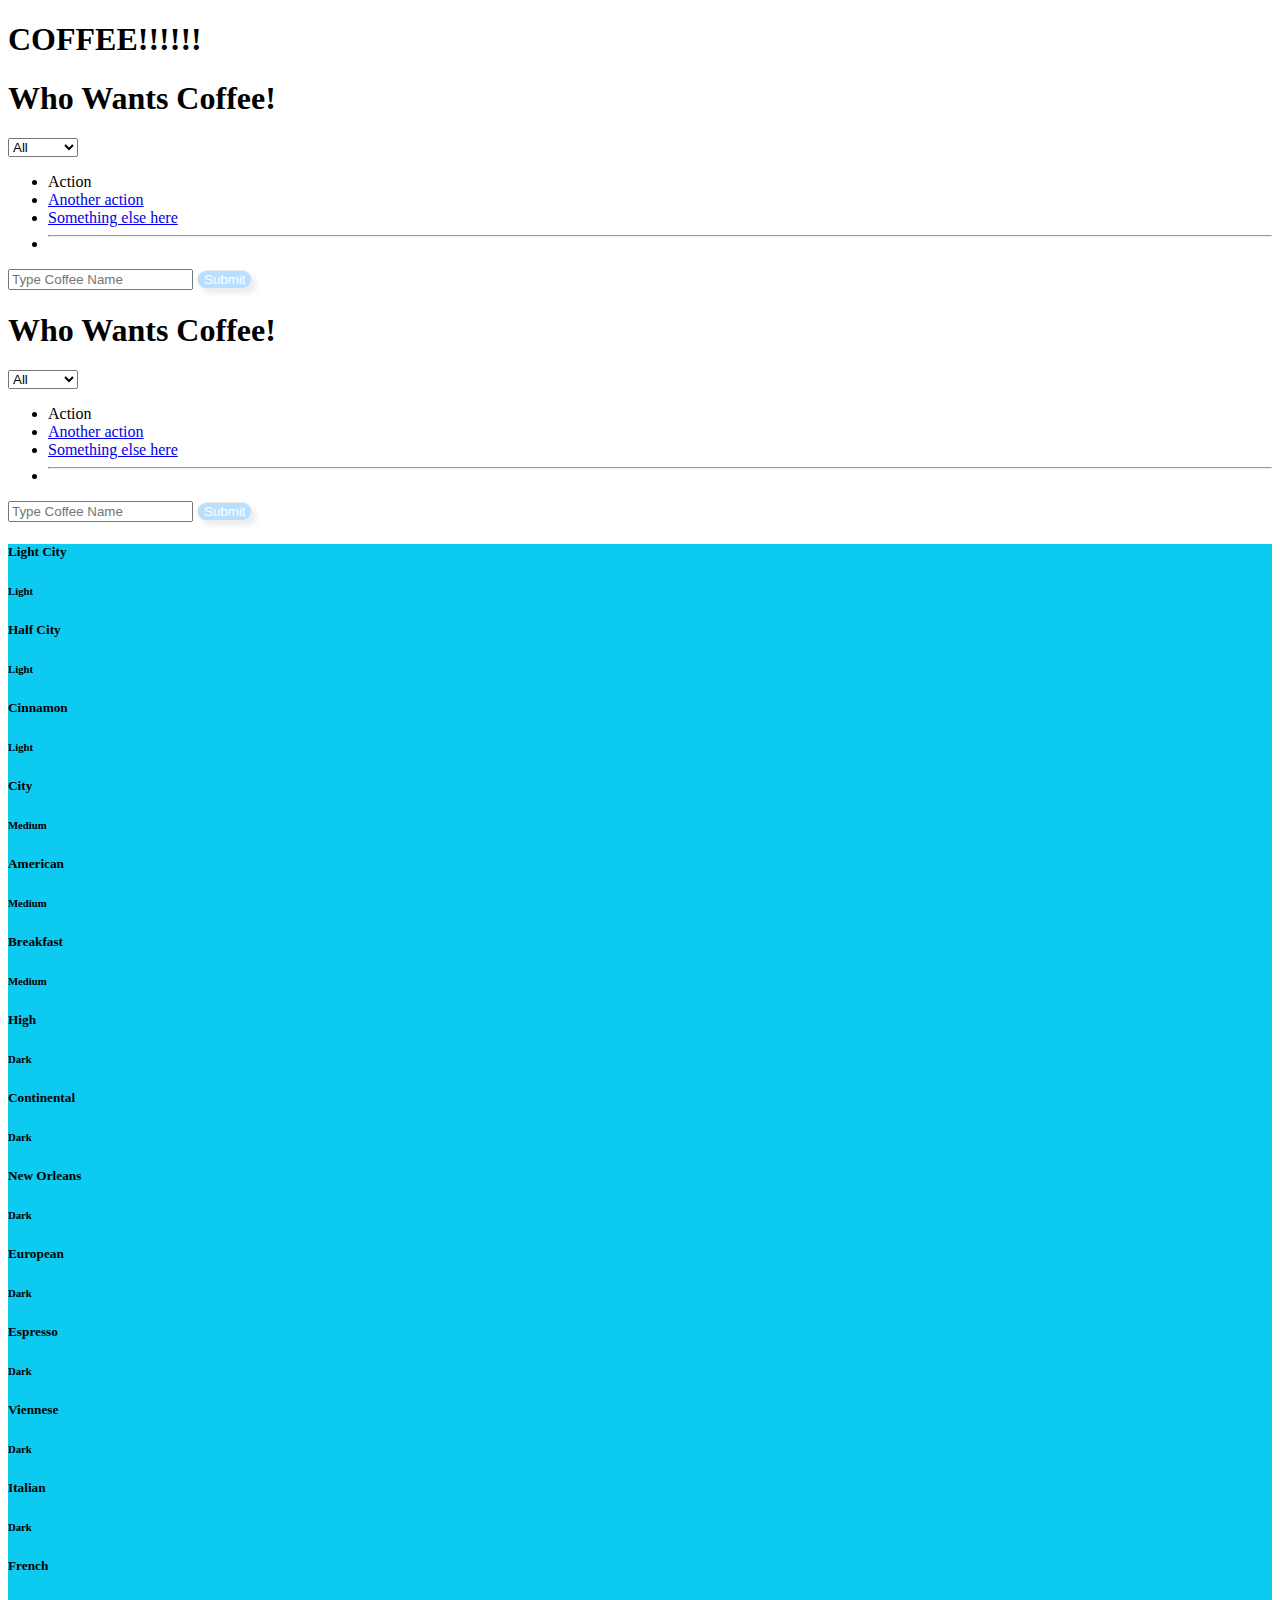
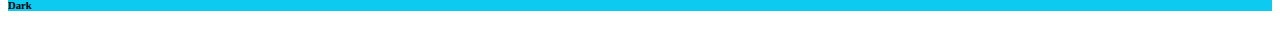
==== html/index.html @ 96f7bfce "project work done for the day" ====
<!DOCTYPE html>
<html lang="en">
    <head>
        <meta charset="UTF-8">
        <meta name="viewport"
              content="width=device-width, user-scalable=no, initial-scale=1.0, maximum-scale=1.0, minimum-scale=1.0">
        <meta http-equiv="X-UA-Compatible" content="ie=edge">
        <title>W-G-Coffee Project</title>
        <link rel="stylesheet" href="../css/style.css">
        <link href="https://cdn.jsdelivr.net/npm/bootstrap@5.3.1/dist/css/bootstrap.min.css" rel="stylesheet" integrity="sha384-4bw+/aepP/YC94hEpVNVgiZdgIC5+VKNBQNGCHeKRQN+PtmoHDEXuppvnDJzQIu9" crossorigin="anonymous">
    </head>
    <body>
        <div class="page-wrapper">
            <header class="d-flex justify-content-center p-5">
                <h1>COFFEE!!!!!!</h1>
            </header>
            <div class="container d-flex justify-content-evenly gap-5 pb-5">
                <div class="col-4 row justify-content-evenly">
                    <div>
                        <h1 class="pb-3">Who Wants Coffee!</h1>
                        <div class="input-group mb-3">
                            <select id="roast-selection">
                                <option>All</option>
                                <option>Light</option>
                                <option>Medium</option>
                                <option>Dark</option>
                            </select>
                            <ul class="dropdown-menu">
                                <li><a class="dropdown-item">Action</a></li>
                                <li><a class="dropdown-item" href="#">Another action</a></li>
                                <li><a class="dropdown-item" href="#">Something else here</a></li>
                                <li><hr class="dropdown-divider"></li>
                            </ul>
                            <input type="text" class="form-control" aria-label="Text input with segmented dropdown button" placeholder="Type Coffee Name">
                            <input class="hiu" id="submit" type="submit" />
                        </div>
                    </div>
                    <div>
                        <h1 class="pb-3">Who Wants Coffee!</h1>
                        <div class="input-group mb-3">
                            <select id="roast-selection">
                                <option>All</option>
                                <option>Light</option>
                                <option>Medium</option>
                                <option>Dark</option>
                            </select>
                            <ul class="dropdown-menu">
                                <li><a class="dropdown-item">Action</a></li>
                                <li><a class="dropdown-item" href="#">Another action</a></li>
                                <li><a class="dropdown-item" href="#">Something else here</a></li>
                                <li><hr class="dropdown-divider"></li>
                            </ul>
                            <input type="text" class="form-control" aria-label="Text input with segmented dropdown button" placeholder="Type Coffee Name">
                            <input class="hiu" id="submit" type="submit" />
                        </div>
                    </div>
                </div>
                <main id="container" class="bk-c  row justify-content-evenly col-8">
                </main>
                <script src="../js/main.js"></script>
                <script src="https://cdn.jsdelivr.net/npm/bootstrap@5.3.1/dist/js/bootstrap.bundle.min.js" integrity="sha384-HwwvtgBNo3bZJJLYd8oVXjrBZt8cqVSpeBNS5n7C8IVInixGAoxmnlMuBnhbgrkm" crossorigin="anonymous"></script>
            </div>
        </div>
    </body>
</html>
---- css/style.css ----
table {
    border-collapse: collapse;
    margin: 15px 0;
}

td, th {
    border: 1px solid black;
    padding: 5px 10px;
}

.bk-c {
    background-color: #0dcaf0;


}

.hiu{
    background: #B9DFFF;
    color: #fff;
    border: 1px solid #eee;
    border-radius: 20px;
    box-shadow: 5px 5px 5px #eee;
    text-shadow: none;
}
.hiu:hover {
    background: #016ABC;
    color: #fff;
    border: 1px solid #eee;
    border-radius: 20px;
    box-shadow: 5px 5px 5px #eee;
    text-shadow: none;
}
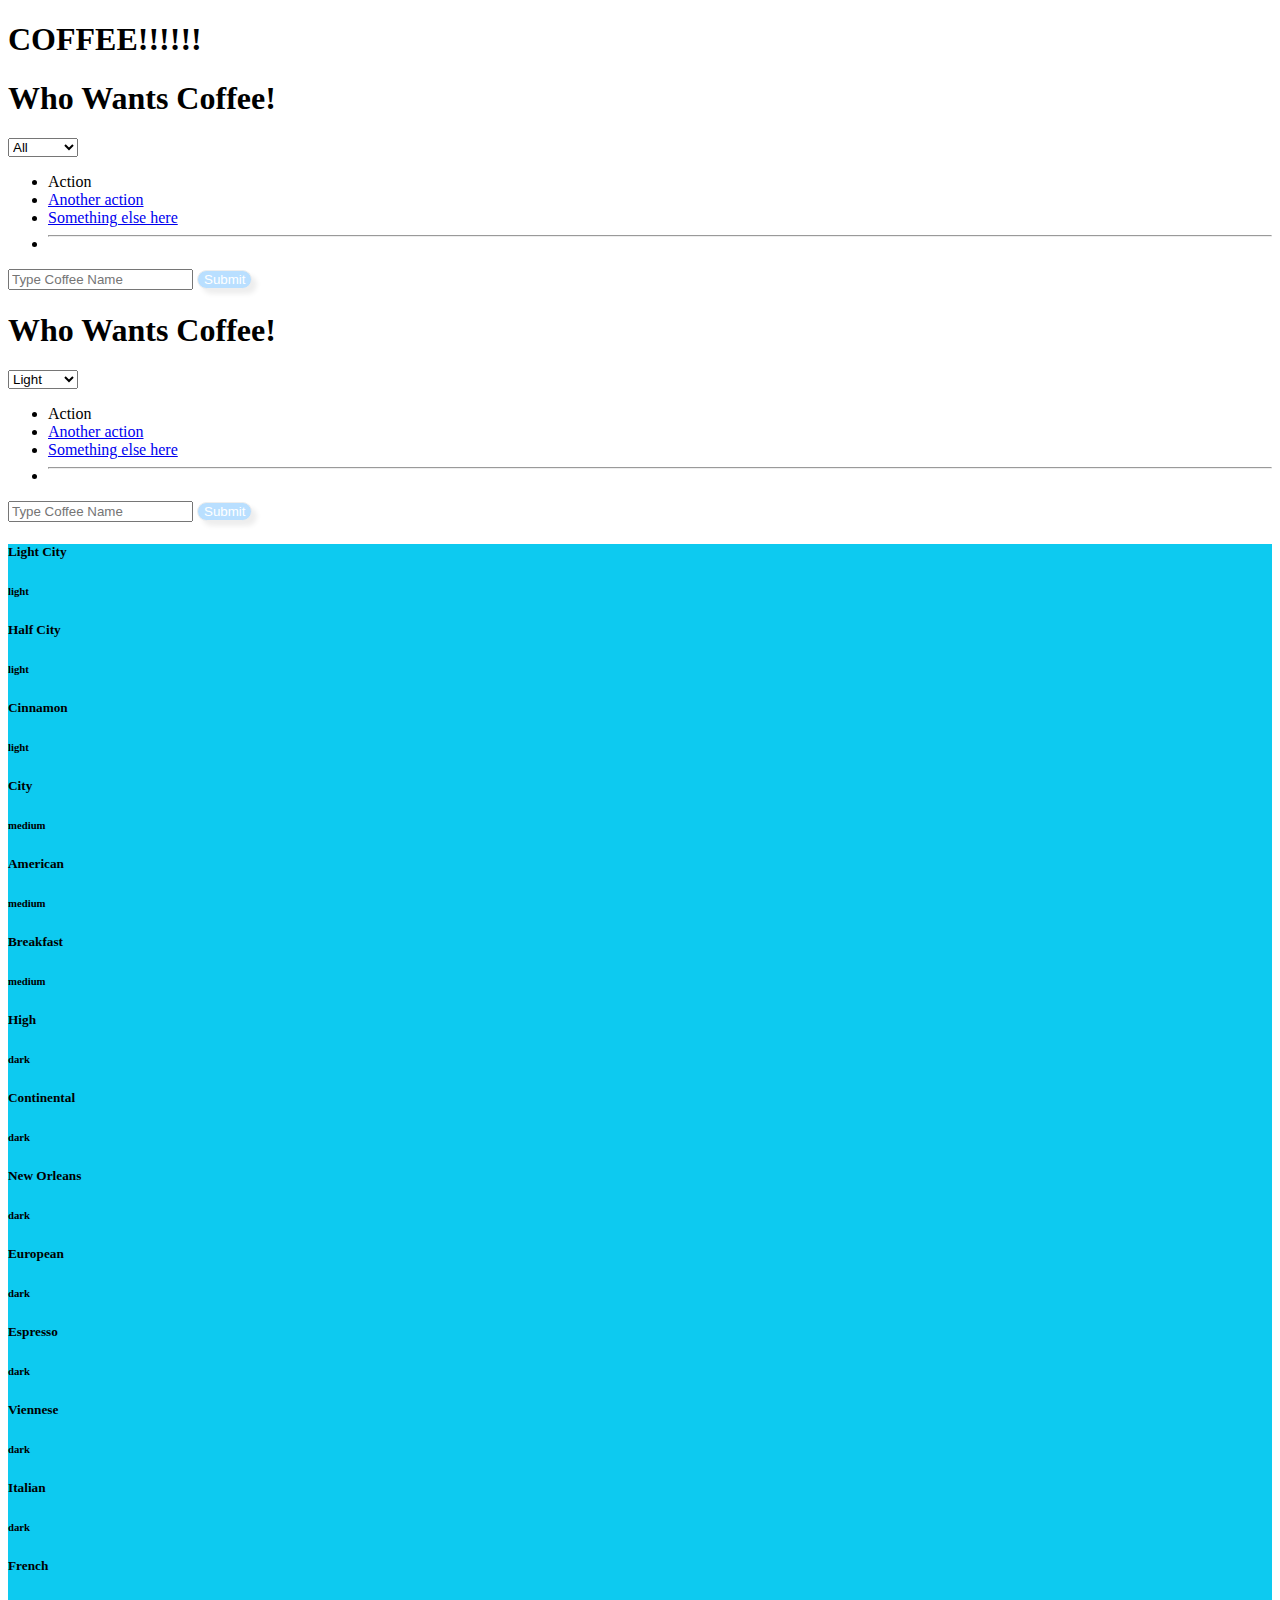
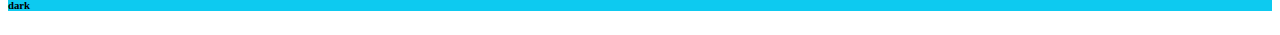
==== commit 8e850fe3: "finished the js portion -wc" ====
--- a/html/index.html
+++ b/html/index.html
@@ -31,15 +31,14 @@
                                 <li><a class="dropdown-item" href="#">Something else here</a></li>
                                 <li><hr class="dropdown-divider"></li>
                             </ul>
-                            <input type="text" class="form-control" aria-label="Text input with segmented dropdown button" placeholder="Type Coffee Name">
-                            <input class="hiu" id="submit" type="submit" />
+                            <input id="first-form" type="text" class="form-control" aria-label="Text input with segmented dropdown button" placeholder="Type Coffee Name">
+                            <input class="hiu" id="firstSubmit" type="submit" />
                         </div>
                     </div>
                     <div>
                         <h1 class="pb-3">Who Wants Coffee!</h1>
                         <div class="input-group mb-3">
-                            <select id="roast-selection">
-                                <option>All</option>
+                            <select id="add-roast">
                                 <option>Light</option>
                                 <option>Medium</option>
                                 <option>Dark</option>
@@ -50,8 +49,8 @@
                                 <li><a class="dropdown-item" href="#">Something else here</a></li>
                                 <li><hr class="dropdown-divider"></li>
                             </ul>
-                            <input type="text" class="form-control" aria-label="Text input with segmented dropdown button" placeholder="Type Coffee Name">
-                            <input class="hiu" id="submit" type="submit" />
+                            <input id="second-form" type="text" class="form-control" aria-label="Text input with segmented dropdown button" placeholder="Type Coffee Name">
+                            <input class="hiu" id="secondSubmit" type="submit" />
                         </div>
                     </div>
                 </div>
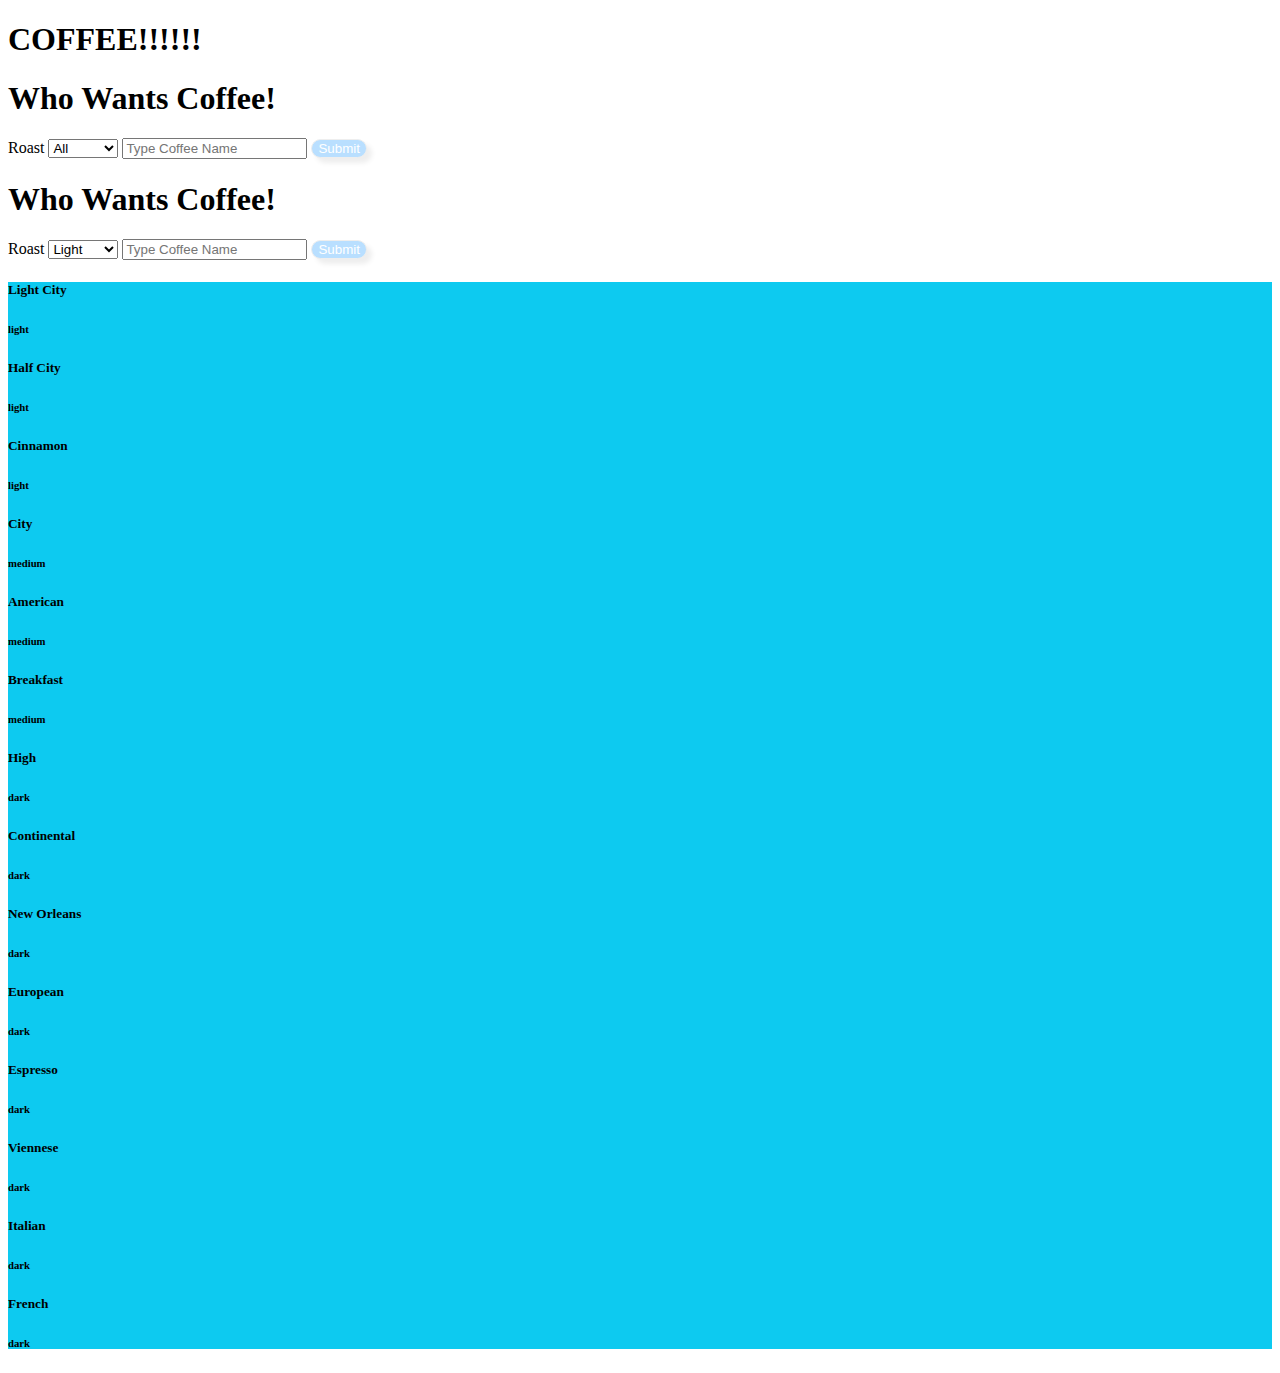
==== commit 36c7f8b6: "fixed issue with searching by roast type -wc" ====
--- a/html/index.html
+++ b/html/index.html
@@ -19,36 +19,26 @@
                     <div>
                         <h1 class="pb-3">Who Wants Coffee!</h1>
                         <div class="input-group mb-3">
-                            <select id="roast-selection">
-                                <option>All</option>
-                                <option>Light</option>
-                                <option>Medium</option>
-                                <option>Dark</option>
-                            </select>
-                            <ul class="dropdown-menu">
-                                <li><a class="dropdown-item">Action</a></li>
-                                <li><a class="dropdown-item" href="#">Another action</a></li>
-                                <li><a class="dropdown-item" href="#">Something else here</a></li>
-                                <li><hr class="dropdown-divider"></li>
-                            </ul>
+	                        <label for="roast-selection">Roast</label>
+	                            <select id="roast-selection">
+	                                <option>All</option>
+	                                <option>Light</option>
+	                                <option>Medium</option>
+	                                <option>Dark</option>
+	                            </select>
                             <input id="first-form" type="text" class="form-control" aria-label="Text input with segmented dropdown button" placeholder="Type Coffee Name">
-                            <input class="hiu" id="firstSubmit" type="submit" />
+                            <input id="firstSubmit" class="hiu" type="submit" />
                         </div>
                     </div>
                     <div>
                         <h1 class="pb-3">Who Wants Coffee!</h1>
                         <div class="input-group mb-3">
+	                        <label for="add-roast">Roast</label>
                             <select id="add-roast">
                                 <option>Light</option>
                                 <option>Medium</option>
                                 <option>Dark</option>
                             </select>
-                            <ul class="dropdown-menu">
-                                <li><a class="dropdown-item">Action</a></li>
-                                <li><a class="dropdown-item" href="#">Another action</a></li>
-                                <li><a class="dropdown-item" href="#">Something else here</a></li>
-                                <li><hr class="dropdown-divider"></li>
-                            </ul>
                             <input id="second-form" type="text" class="form-control" aria-label="Text input with segmented dropdown button" placeholder="Type Coffee Name">
                             <input class="hiu" id="secondSubmit" type="submit" />
                         </div>
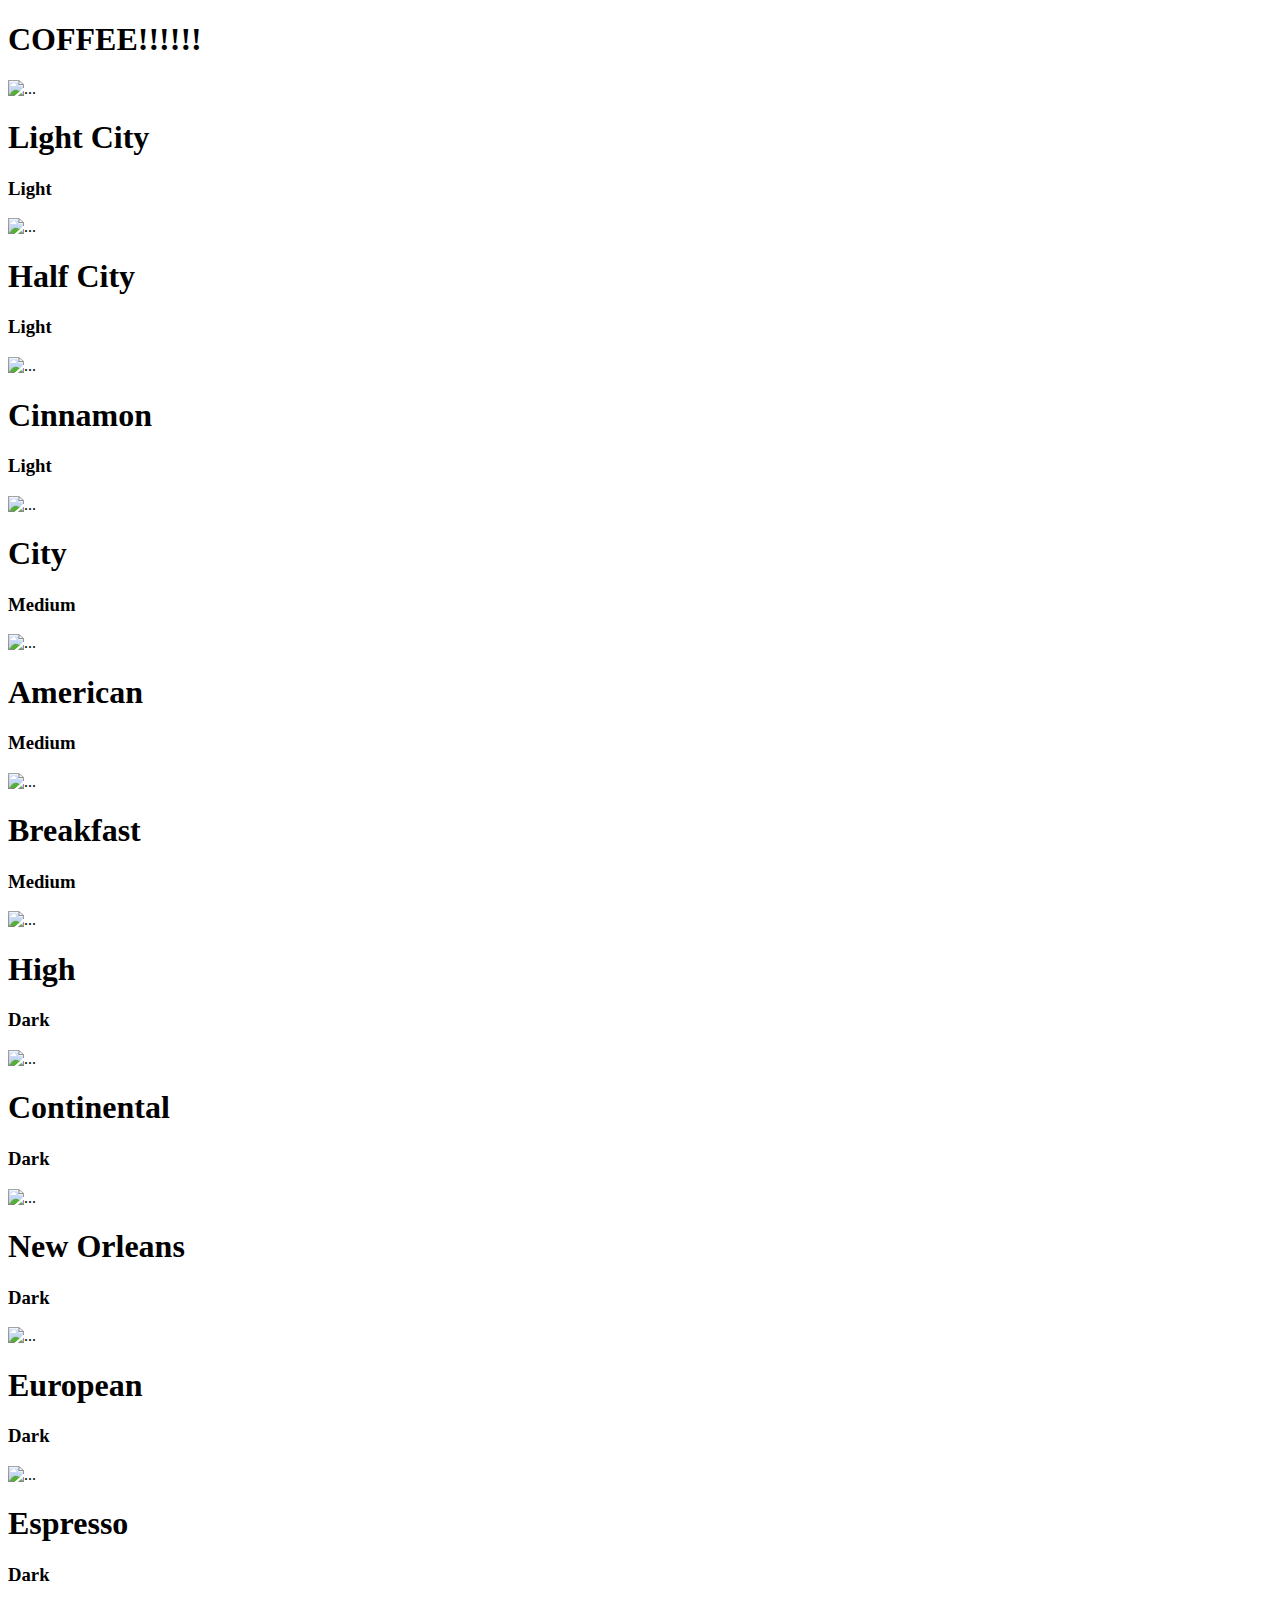
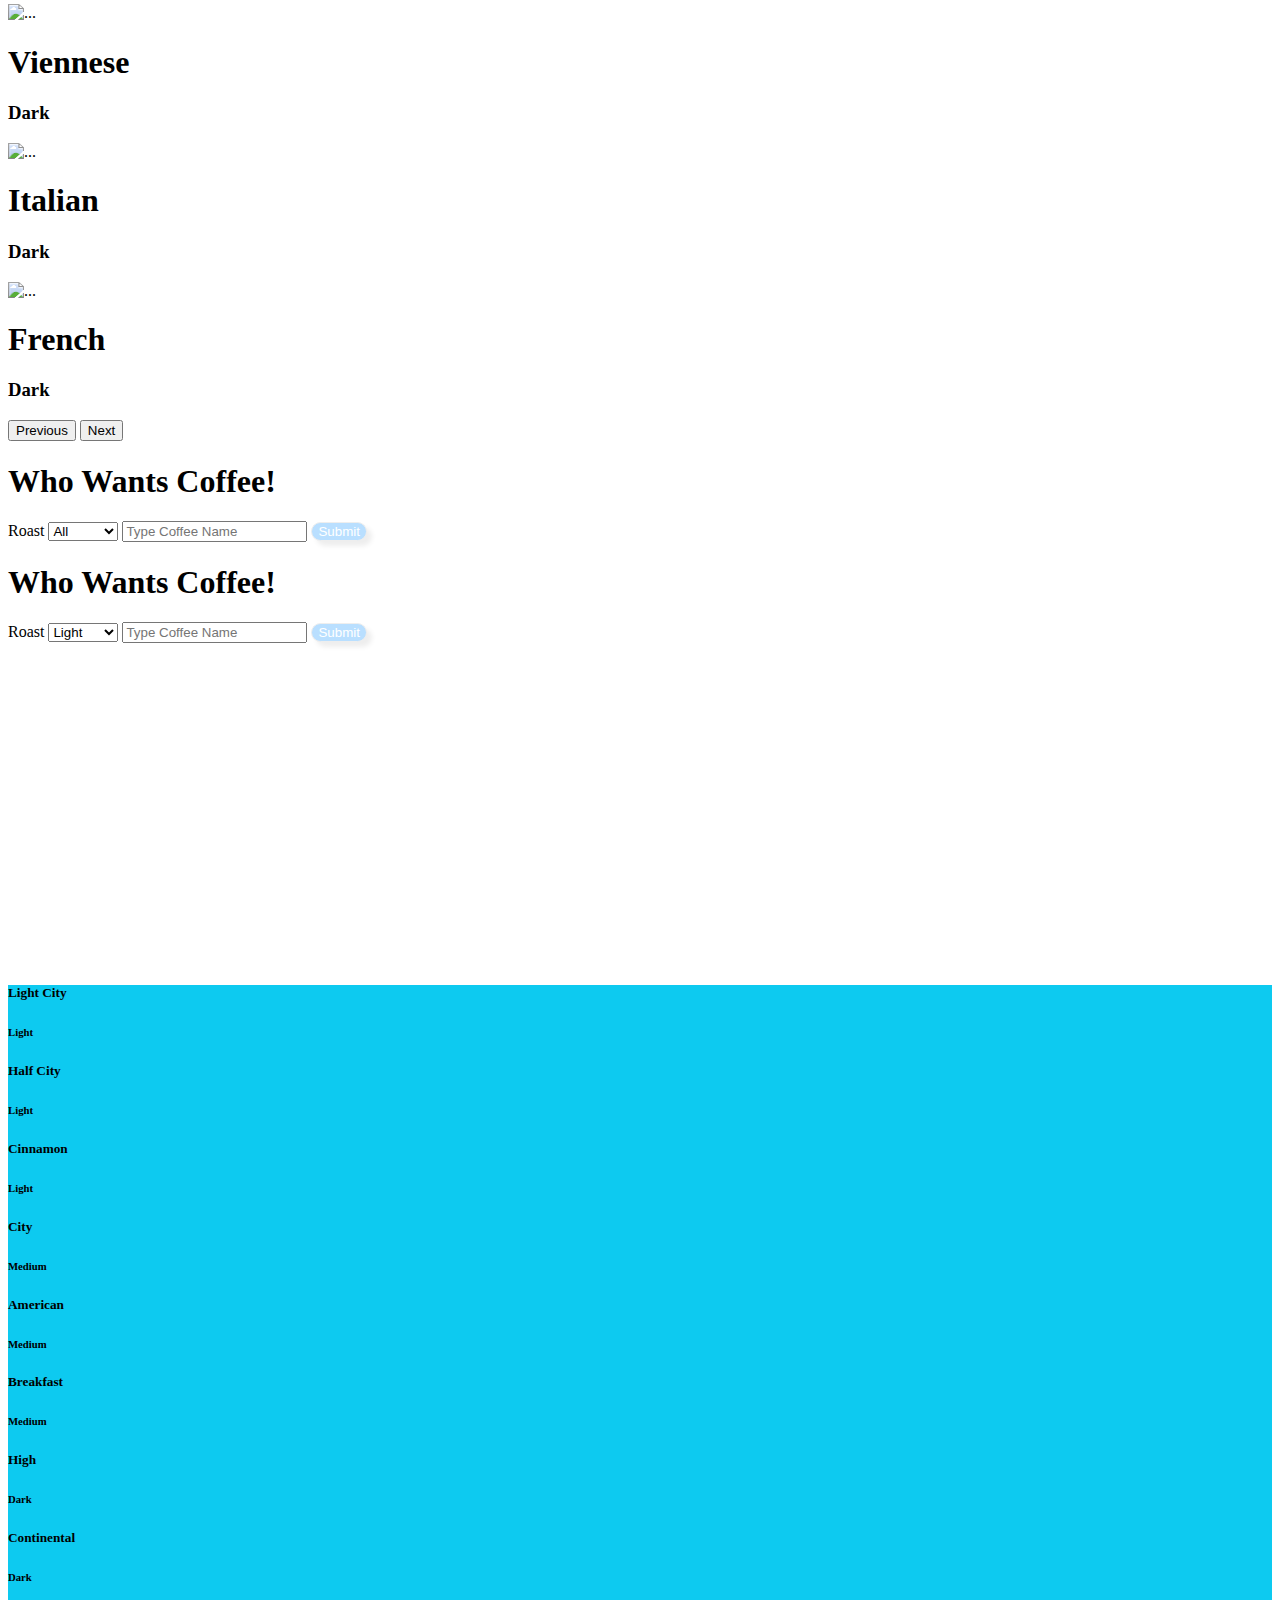
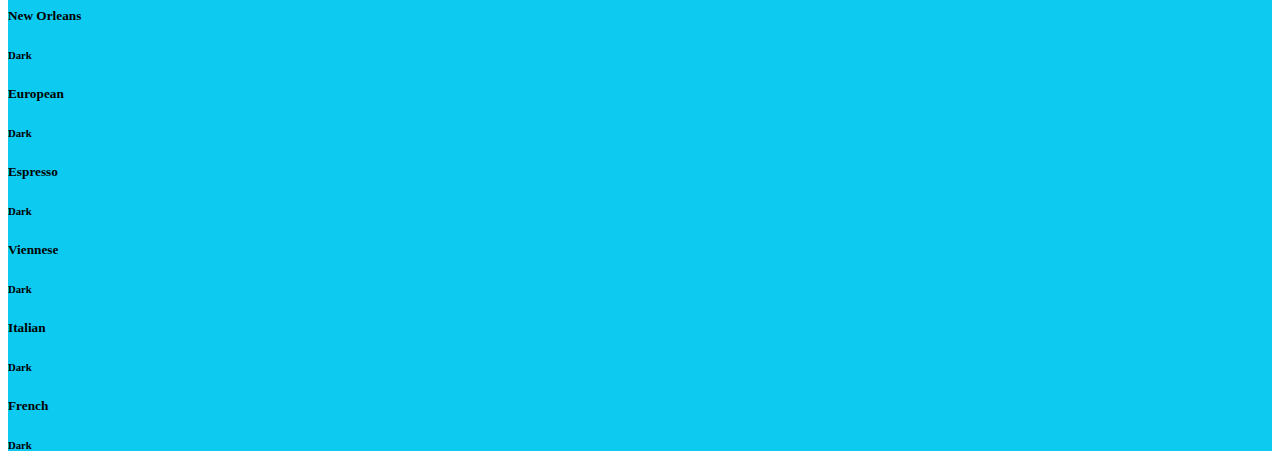
==== commit 97c3d4a6: "in work witgh cards" ====
--- a/html/index.html
+++ b/html/index.html
@@ -14,8 +14,120 @@
             <header class="d-flex justify-content-center p-5">
                 <h1>COFFEE!!!!!!</h1>
             </header>
+            <div>
+                <div id="carouselExampleAutoplaying" class="carousel slide pb-5 " data-bs-ride="carousel">
+                    <div class="carousel-inner">
+                        <div class="carousel-item active">
+                            <img src="https://placehold.co/200x100" class="d-block w-100" alt="..." >
+                            <div class="carousel-caption d-none d-md-block">
+                                <h1>Light City</h1>
+                                <h3>Light</h3>
+                            </div>
+                        </div>
+                        <div class="carousel-item ">
+                            <img src="https://placehold.co/200x100" class="d-block w-100" alt="...">
+                            <div class="carousel-caption d-none d-md-block">
+                                <h1>Half City</h1>
+                                <h3>Light</h3>
+                            </div>
+                        </div>
+                        <div class="carousel-item ">
+                            <img src="https://placehold.co/200x100" class="d-block w-100" alt="...">
+                            <div class="carousel-caption d-none d-md-block">
+                                <h1>Cinnamon</h1>
+                                <h3>Light</h3>
+                            </div>
+                        </div>
+                        <div class="carousel-item ">
+                            <img src="https://placehold.co/200x100" class="d-block w-100" alt="..." >
+                            <div class="carousel-caption d-none d-md-block">
+                                <h1>City</h1>
+                                <h3>Medium</h3>
+                            </div>
+                        </div>
+                        <div class="carousel-item ">
+                            <img src="https://placehold.co/200x100" class="d-block w-100" alt="...">
+                            <div class="carousel-caption d-none d-md-block">
+                                <h1>American</h1>
+                                <h3>Medium</h3>
+                            </div>
+                        </div>
+                        <div class="carousel-item ">
+                            <img src="https://placehold.co/200x100" class="d-block w-100" alt="...">
+                            <div class="carousel-caption d-none d-md-block">
+                                <h1>Breakfast</h1>
+                                <h3>Medium</h3>
+                            </div>
+                        </div>
+                        <div class="carousel-item ">
+                            <img src="https://placehold.co/200x100" class="d-block w-100" alt="..." >
+                            <div class="carousel-caption d-none d-md-block">
+                                <h1>High</h1>
+                                <h3>Dark</h3>
+                            </div>
+                        </div>
+                        <div class="carousel-item ">
+                            <img src="https://placehold.co/200x100" class="d-block w-100" alt="...">
+                            <div class="carousel-caption d-none d-md-block">
+                                <h1>Continental</h1>
+                                <h3>Dark</h3>
+                            </div>
+                        </div>
+                        <div class="carousel-item">
+                            <img src="https://placehold.co/200x100" class="d-block w-100" alt="...">
+                            <div class="carousel-caption d-none d-md-block">
+                                <h1>New Orleans</h1>
+                                <h3>Dark</h3>
+                            </div>
+                        </div>
+                        <div class="carousel-item">
+                            <img src="https://placehold.co/200x100" class="d-block w-100" alt="..." >
+                            <div class="carousel-caption d-none d-md-block">
+                                <h1>European</h1>
+                                <h3>Dark</h3>
+                            </div>
+                        </div>
+                        <div class="carousel-item">
+                            <img src="https://placehold.co/200x100" class="d-block w-100" alt="...">
+                            <div class="carousel-caption d-none d-md-block">
+                                <h1>Espresso</h1>
+                                <h3>Dark</h3>
+                            </div>
+                        </div>
+                        <div class="carousel-item">
+                            <img src="https://placehold.co/200x100" class="d-block w-100" alt="...">
+                            <div class="carousel-caption d-none d-md-block">
+                                <h1>Viennese</h1>
+                                <h3>Dark</h3>
+                            </div>
+                        </div>
+                        <div class="carousel-item">
+                            <img src="https://placehold.co/200x100" class="d-block w-100" alt="...">
+                            <div class="carousel-caption d-none d-md-block">
+                                <h1>Italian</h1>
+                                <h3>Dark</h3>
+                            </div>
+                        </div>
+                        <div class="carousel-item">
+                            <img src="https://placehold.co/200x100" class="d-block w-100" alt="...">
+                            <div class="carousel-caption d-none d-md-block">
+                                <h1>French</h1>
+                                <h3>Dark</h3>
+                            </div>
+                        </div>
+                    </div>
+                    <button class="carousel-control-prev" type="button" data-bs-target="#carouselExampleAutoplaying" data-bs-slide="prev">
+                        <span class="carousel-control-prev-icon" aria-hidden="true"></span>
+                        <span class="visually-hidden">Previous</span>
+                    </button>
+                    <button class="carousel-control-next" type="button" data-bs-target="#carouselExampleAutoplaying" data-bs-slide="next">
+                        <span class="carousel-control-next-icon" aria-hidden="true"></span>
+                        <span class="visually-hidden">Next</span>
+                    </button>
+                </div>
+            </div>
             <div class="container d-flex justify-content-evenly gap-5 pb-5">
-                <div class="col-4 row justify-content-evenly">
+                <div class="col-4 row justify-content-evenly height-set">
                     <div>
                         <h1 class="pb-3">Who Wants Coffee!</h1>
                         <div class="input-group mb-3">
--- a/css/style.css
+++ b/css/style.css
@@ -30,3 +30,7 @@
     box-shadow: 5px 5px 5px #eee;
     text-shadow: none;
 }
+
+.height-set{
+    min-height: 500px;
+}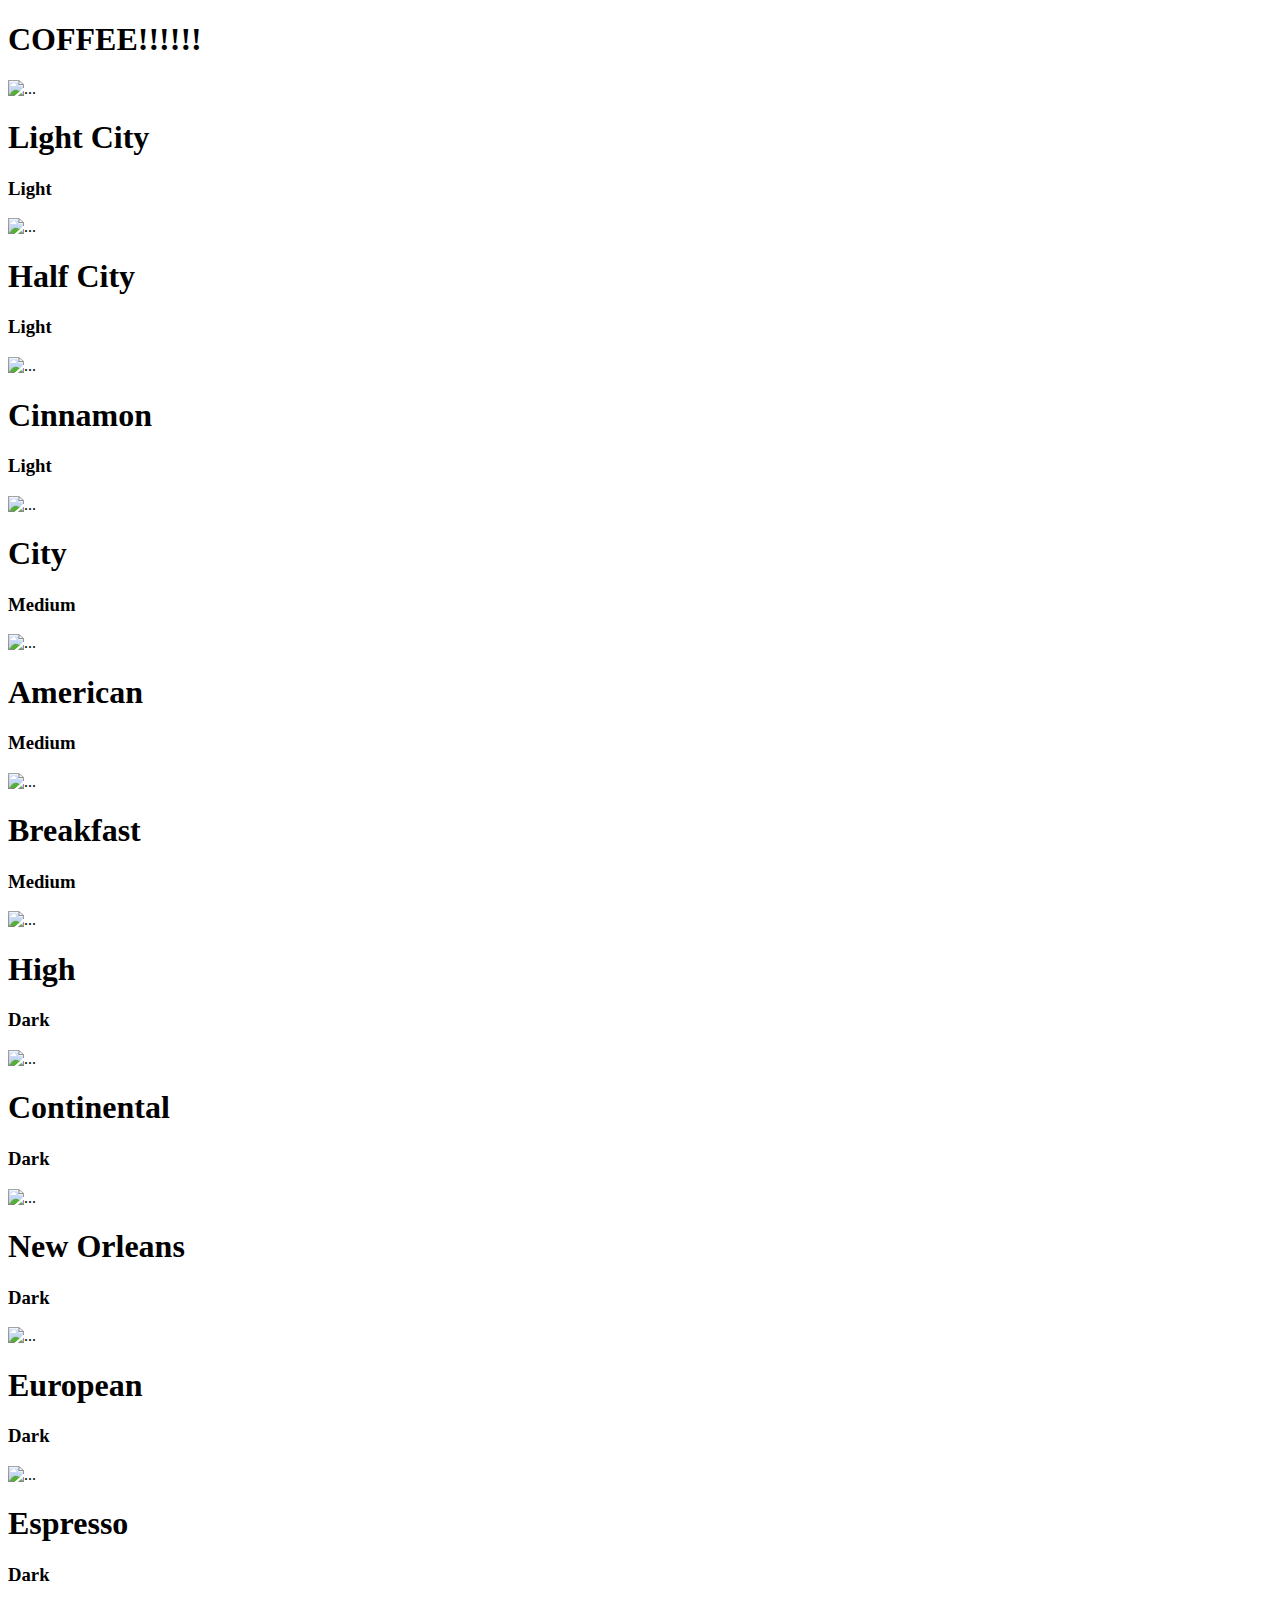
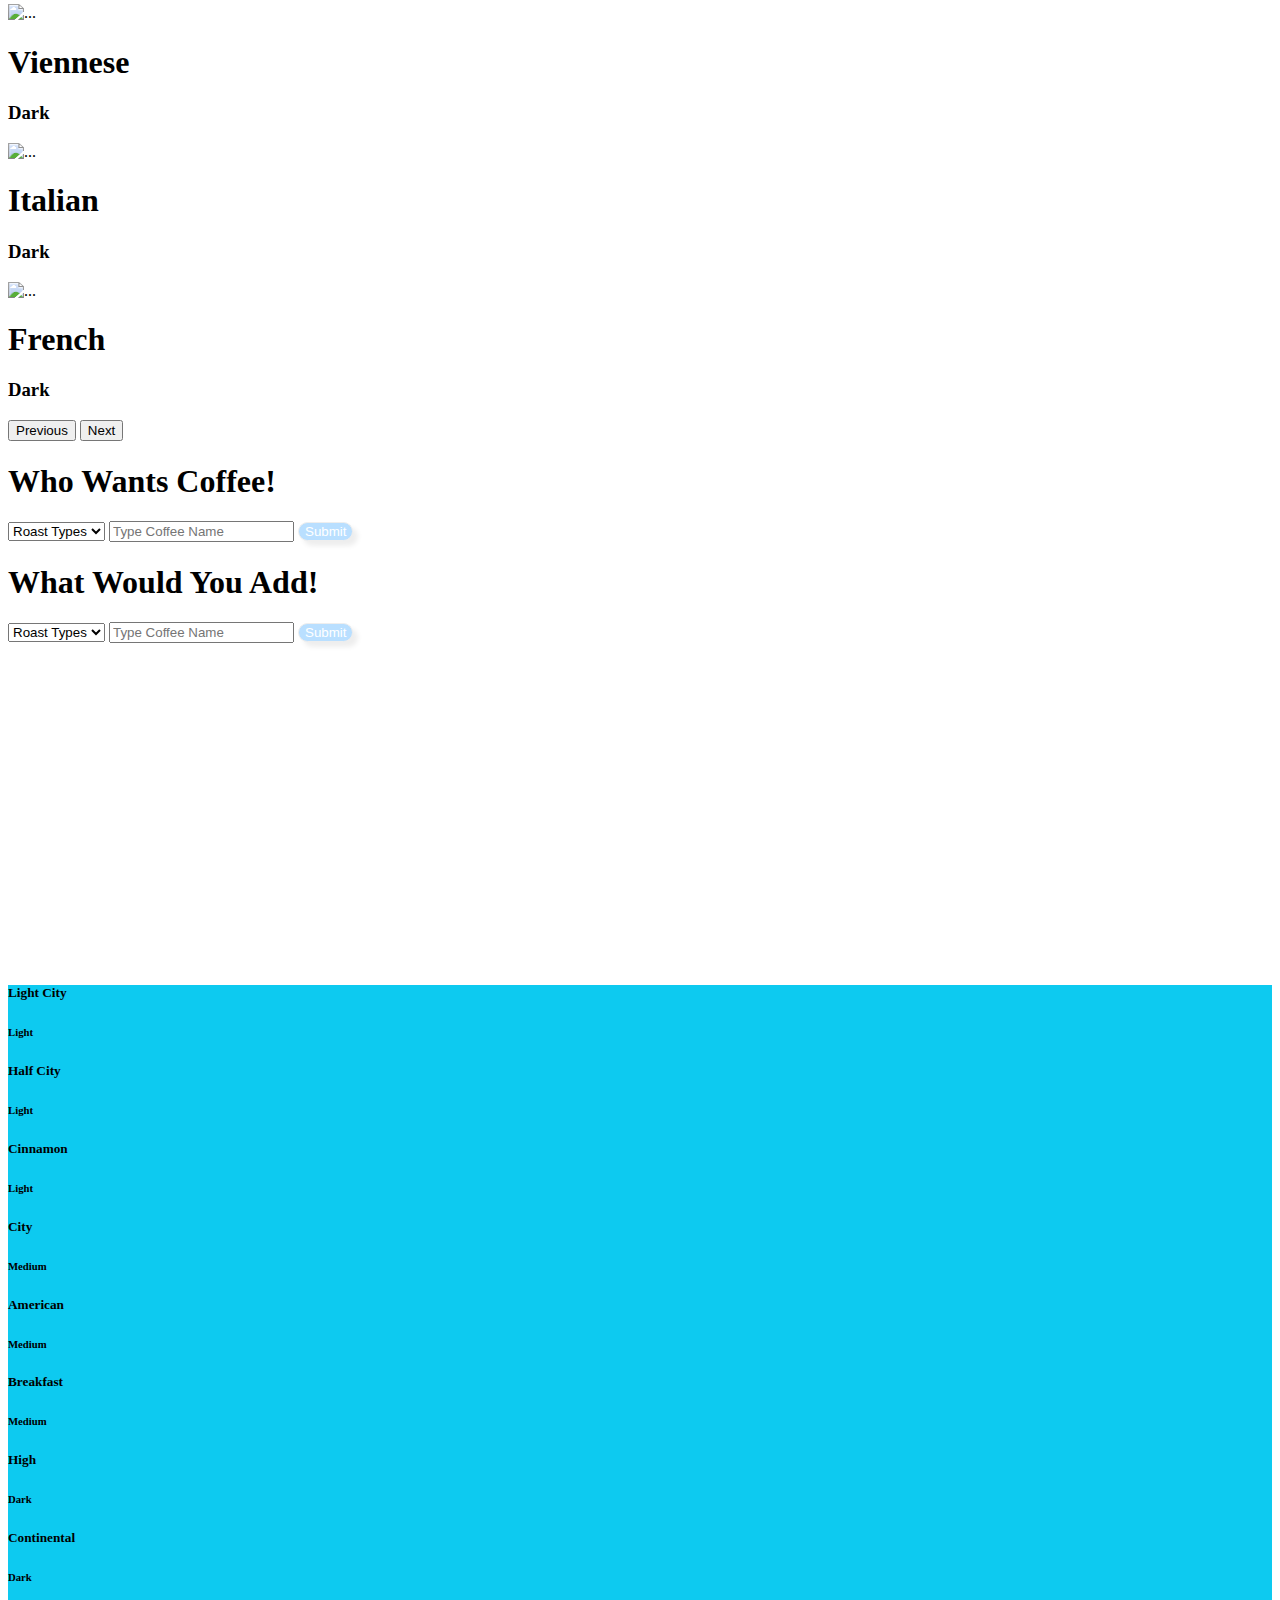
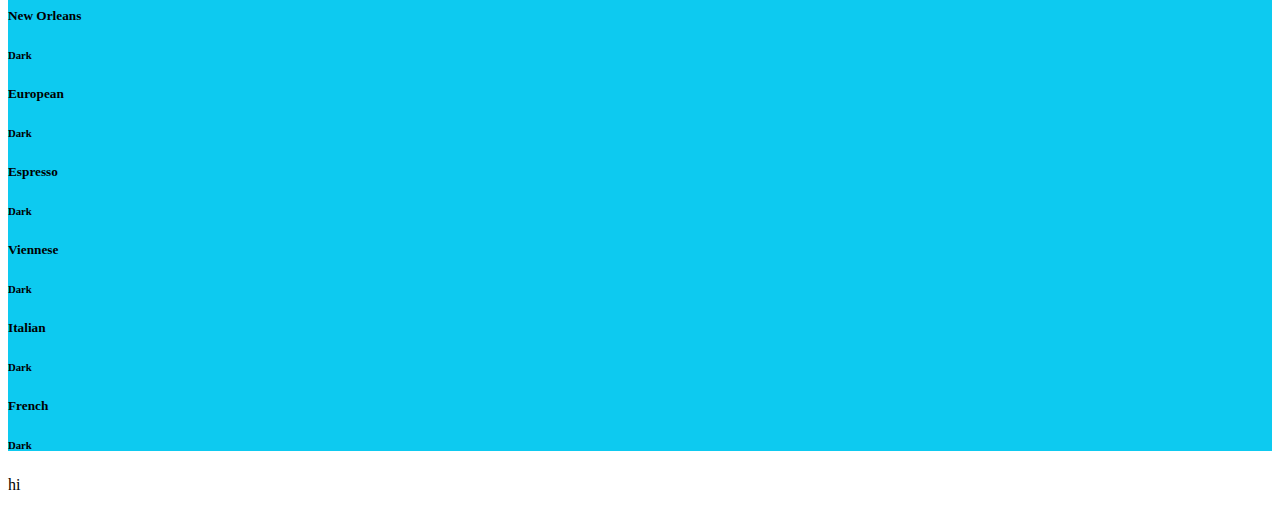
==== commit c2e597b5: "all work fpr the day" ====
--- a/html/index.html
+++ b/html/index.html
@@ -1,166 +1,174 @@
 <!DOCTYPE html>
 <html lang="en">
-    <head>
-        <meta charset="UTF-8">
-        <meta name="viewport"
-              content="width=device-width, user-scalable=no, initial-scale=1.0, maximum-scale=1.0, minimum-scale=1.0">
-        <meta http-equiv="X-UA-Compatible" content="ie=edge">
-        <title>W-G-Coffee Project</title>
-        <link rel="stylesheet" href="../css/style.css">
-        <link href="https://cdn.jsdelivr.net/npm/bootstrap@5.3.1/dist/css/bootstrap.min.css" rel="stylesheet" integrity="sha384-4bw+/aepP/YC94hEpVNVgiZdgIC5+VKNBQNGCHeKRQN+PtmoHDEXuppvnDJzQIu9" crossorigin="anonymous">
-    </head>
-    <body>
-        <div class="page-wrapper">
-            <header class="d-flex justify-content-center p-5">
-                <h1>COFFEE!!!!!!</h1>
-            </header>
-            <div>
-                <div id="carouselExampleAutoplaying" class="carousel slide pb-5 " data-bs-ride="carousel">
-                    <div class="carousel-inner">
-                        <div class="carousel-item active">
-                            <img src="https://placehold.co/200x100" class="d-block w-100" alt="..." >
-                            <div class="carousel-caption d-none d-md-block">
-                                <h1>Light City</h1>
-                                <h3>Light</h3>
-                            </div>
-                        </div>
-                        <div class="carousel-item ">
-                            <img src="https://placehold.co/200x100" class="d-block w-100" alt="...">
-                            <div class="carousel-caption d-none d-md-block">
-                                <h1>Half City</h1>
-                                <h3>Light</h3>
-                            </div>
-                        </div>
-                        <div class="carousel-item ">
-                            <img src="https://placehold.co/200x100" class="d-block w-100" alt="...">
-                            <div class="carousel-caption d-none d-md-block">
-                                <h1>Cinnamon</h1>
-                                <h3>Light</h3>
-                            </div>
-                        </div>
-                        <div class="carousel-item ">
-                            <img src="https://placehold.co/200x100" class="d-block w-100" alt="..." >
-                            <div class="carousel-caption d-none d-md-block">
-                                <h1>City</h1>
-                                <h3>Medium</h3>
-                            </div>
-                        </div>
-                        <div class="carousel-item ">
-                            <img src="https://placehold.co/200x100" class="d-block w-100" alt="...">
-                            <div class="carousel-caption d-none d-md-block">
-                                <h1>American</h1>
-                                <h3>Medium</h3>
-                            </div>
-                        </div>
-                        <div class="carousel-item ">
-                            <img src="https://placehold.co/200x100" class="d-block w-100" alt="...">
-                            <div class="carousel-caption d-none d-md-block">
-                                <h1>Breakfast</h1>
-                                <h3>Medium</h3>
-                            </div>
-                        </div>
-                        <div class="carousel-item ">
-                            <img src="https://placehold.co/200x100" class="d-block w-100" alt="..." >
-                            <div class="carousel-caption d-none d-md-block">
-                                <h1>High</h1>
-                                <h3>Dark</h3>
-                            </div>
-                        </div>
-                        <div class="carousel-item ">
-                            <img src="https://placehold.co/200x100" class="d-block w-100" alt="...">
-                            <div class="carousel-caption d-none d-md-block">
-                                <h1>Continental</h1>
-                                <h3>Dark</h3>
-                            </div>
-                        </div>
-                        <div class="carousel-item">
-                            <img src="https://placehold.co/200x100" class="d-block w-100" alt="...">
-                            <div class="carousel-caption d-none d-md-block">
-                                <h1>New Orleans</h1>
-                                <h3>Dark</h3>
-                            </div>
-                        </div>
-                        <div class="carousel-item">
-                            <img src="https://placehold.co/200x100" class="d-block w-100" alt="..." >
-                            <div class="carousel-caption d-none d-md-block">
-                                <h1>European</h1>
-                                <h3>Dark</h3>
-                            </div>
-                        </div>
-                        <div class="carousel-item">
-                            <img src="https://placehold.co/200x100" class="d-block w-100" alt="...">
-                            <div class="carousel-caption d-none d-md-block">
-                                <h1>Espresso</h1>
-                                <h3>Dark</h3>
-                            </div>
-                        </div>
-                        <div class="carousel-item">
-                            <img src="https://placehold.co/200x100" class="d-block w-100" alt="...">
-                            <div class="carousel-caption d-none d-md-block">
-                                <h1>Viennese</h1>
-                                <h3>Dark</h3>
-                            </div>
-                        </div>
-                        <div class="carousel-item">
-                            <img src="https://placehold.co/200x100" class="d-block w-100" alt="...">
-                            <div class="carousel-caption d-none d-md-block">
-                                <h1>Italian</h1>
-                                <h3>Dark</h3>
-                            </div>
-                        </div>
-                        <div class="carousel-item">
-                            <img src="https://placehold.co/200x100" class="d-block w-100" alt="...">
-                            <div class="carousel-caption d-none d-md-block">
-                                <h1>French</h1>
-                                <h3>Dark</h3>
-                            </div>
-                        </div>
+<head>
+    <meta charset="UTF-8">
+    <meta name="viewport"
+          content="width=device-width, user-scalable=no, initial-scale=1.0, maximum-scale=1.0, minimum-scale=1.0">
+    <meta http-equiv="X-UA-Compatible" content="ie=edge">
+    <title>W-G-Coffee Project</title>
+    <link rel="stylesheet" href="../css/style.css">
+    <link href="https://cdn.jsdelivr.net/npm/bootstrap@5.3.1/dist/css/bootstrap.min.css" rel="stylesheet" integrity="sha384-4bw+/aepP/YC94hEpVNVgiZdgIC5+VKNBQNGCHeKRQN+PtmoHDEXuppvnDJzQIu9" crossorigin="anonymous">
+</head>
+<body>
+<div class="page-wrapper">
+    <header class="d-flex justify-content-center p-5">
+
+        <h1 class="">COFFEE!!!!!!</h1>
+
+    </header>
+    <div>
+        <div id="carouselExampleAutoplaying" class="carousel slide pb-5 " data-bs-ride="carousel">
+            <div class="carousel-inner">
+                <div class="carousel-item active">
+                    <img src="https://placehold.co/200x100" class="d-block w-100" alt="..." >
+                    <div class="carousel-caption d-none d-md-block">
+                        <h1>Light City</h1>
+                        <h3>Light</h3>
                     </div>
-                    <button class="carousel-control-prev" type="button" data-bs-target="#carouselExampleAutoplaying" data-bs-slide="prev">
-                        <span class="carousel-control-prev-icon" aria-hidden="true"></span>
-                        <span class="visually-hidden">Previous</span>
-                    </button>
-                    <button class="carousel-control-next" type="button" data-bs-target="#carouselExampleAutoplaying" data-bs-slide="next">
-                        <span class="carousel-control-next-icon" aria-hidden="true"></span>
-                        <span class="visually-hidden">Next</span>
-                    </button>
+                </div>
+                <div class="carousel-item ">
+                    <img src="https://placehold.co/200x100" class="d-block w-100" alt="...">
+                    <div class="carousel-caption d-none d-md-block">
+                        <h1>Half City</h1>
+                        <h3>Light</h3>
+                    </div>
+                </div>
+                <div class="carousel-item ">
+                    <img src="https://placehold.co/200x100" class="d-block w-100" alt="...">
+                    <div class="carousel-caption d-none d-md-block">
+                        <h1>Cinnamon</h1>
+                        <h3>Light</h3>
+                    </div>
+                </div>
+                <div class="carousel-item ">
+                    <img src="https://placehold.co/200x100" class="d-block w-100" alt="..." >
+                    <div class="carousel-caption d-none d-md-block">
+                        <h1>City</h1>
+                        <h3>Medium</h3>
+                    </div>
+                </div>
+                <div class="carousel-item ">
+                    <img src="https://placehold.co/200x100" class="d-block w-100" alt="...">
+                    <div class="carousel-caption d-none d-md-block">
+                        <h1>American</h1>
+                        <h3>Medium</h3>
+                    </div>
+                </div>
+                <div class="carousel-item ">
+                    <img src="https://placehold.co/200x100" class="d-block w-100" alt="...">
+                    <div class="carousel-caption d-none d-md-block">
+                        <h1>Breakfast</h1>
+                        <h3>Medium</h3>
+                    </div>
+                </div>
+                <div class="carousel-item ">
+                    <img src="https://placehold.co/200x100" class="d-block w-100" alt="..." >
+                    <div class="carousel-caption d-none d-md-block">
+                        <h1>High</h1>
+                        <h3>Dark</h3>
+                    </div>
+                </div>
+                <div class="carousel-item ">
+                    <img src="https://placehold.co/200x100" class="d-block w-100" alt="...">
+                    <div class="carousel-caption d-none d-md-block">
+                        <h1>Continental</h1>
+                        <h3>Dark</h3>
+                    </div>
+                </div>
+                <div class="carousel-item">
+                    <img src="https://placehold.co/200x100" class="d-block w-100" alt="...">
+                    <div class="carousel-caption d-none d-md-block">
+                        <h1>New Orleans</h1>
+                        <h3>Dark</h3>
+                    </div>
+                </div>
+                <div class="carousel-item">
+                    <img src="https://placehold.co/200x100" class="d-block w-100" alt="..." >
+                    <div class="carousel-caption d-none d-md-block">
+                        <h1>European</h1>
+                        <h3>Dark</h3>
+                    </div>
+                </div>
+                <div class="carousel-item">
+                    <img src="https://placehold.co/200x100" class="d-block w-100" alt="...">
+                    <div class="carousel-caption d-none d-md-block">
+                        <h1>Espresso</h1>
+                        <h3>Dark</h3>
+                    </div>
+                </div>
+                <div class="carousel-item">
+                    <img src="https://placehold.co/200x100" class="d-block w-100" alt="...">
+                    <div class="carousel-caption d-none d-md-block">
+                        <h1>Viennese</h1>
+                        <h3>Dark</h3>
+                    </div>
+                </div>
+                <div class="carousel-item">
+                    <img src="https://placehold.co/200x100" class="d-block w-100" alt="...">
+                    <div class="carousel-caption d-none d-md-block">
+                        <h1>Italian</h1>
+                        <h3>Dark</h3>
+                    </div>
+                </div>
+                <div class="carousel-item">
+                    <img src="https://placehold.co/200x100" class="d-block w-100" alt="...">
+                    <div class="carousel-caption d-none d-md-block">
+                        <h1>French</h1>
+                        <h3>Dark</h3>
+                    </div>
                 </div>
             </div>
-            <div class="container d-flex justify-content-evenly gap-5 pb-5">
-                <div class="col-4 row justify-content-evenly height-set">
-                    <div>
-                        <h1 class="pb-3">Who Wants Coffee!</h1>
-                        <div class="input-group mb-3">
-	                        <label for="roast-selection">Roast</label>
-	                            <select id="roast-selection">
-	                                <option>All</option>
-	                                <option>Light</option>
-	                                <option>Medium</option>
-	                                <option>Dark</option>
-	                            </select>
-                            <input id="first-form" type="text" class="form-control" aria-label="Text input with segmented dropdown button" placeholder="Type Coffee Name">
-                            <input id="firstSubmit" class="hiu" type="submit" />
-                        </div>
-                    </div>
-                    <div>
-                        <h1 class="pb-3">Who Wants Coffee!</h1>
-                        <div class="input-group mb-3">
-	                        <label for="add-roast">Roast</label>
-                            <select id="add-roast">
-                                <option>Light</option>
-                                <option>Medium</option>
-                                <option>Dark</option>
-                            </select>
-                            <input id="second-form" type="text" class="form-control" aria-label="Text input with segmented dropdown button" placeholder="Type Coffee Name">
-                            <input class="hiu" id="secondSubmit" type="submit" />
-                        </div>
-                    </div>
+            <button class="carousel-control-prev" type="button" data-bs-target="#carouselExampleAutoplaying" data-bs-slide="prev">
+                <span class="carousel-control-prev-icon" aria-hidden="true"></span>
+                <span class="visually-hidden">Previous</span>
+            </button>
+            <button class="carousel-control-next" type="button" data-bs-target="#carouselExampleAutoplaying" data-bs-slide="next">
+                <span class="carousel-control-next-icon" aria-hidden="true"></span>
+                <span class="visually-hidden">Next</span>
+            </button>
+        </div>
+    </div>
+    <div class="container d-flex justify-content-evenly gap-5 pb-5">
+        <div class="col-4 row justify-content-evenly height-set">
+            <div>
+                <h1 class="pb-3">Who Wants Coffee!</h1>
+                <div class="input-group mb-3">
+                    <label for="roast-selection"></label>
+                    <select id="roast-selection">
+                        <option>Roast Types</option>
+                        <option>All</option>
+                        <option>Light</option>
+                        <option>Medium</option>
+                        <option>Dark</option>
+                    </select>
+                    <input id="first-form" type="text" class="form-control" aria-label="Text input with segmented dropdown button" placeholder="Type Coffee Name">
+                    <input id="firstSubmit" class="hiu" type="submit" />
                 </div>
-                <main id="container" class="bk-c  row justify-content-evenly col-8">
-                </main>
-                <script src="../js/main.js"></script>
-                <script src="https://cdn.jsdelivr.net/npm/bootstrap@5.3.1/dist/js/bootstrap.bundle.min.js" integrity="sha384-HwwvtgBNo3bZJJLYd8oVXjrBZt8cqVSpeBNS5n7C8IVInixGAoxmnlMuBnhbgrkm" crossorigin="anonymous"></script>
+            </div>
+            <div>
+                <h1 class="pb-3">What Would You Add!</h1>
+                <div class="input-group mb-3">
+                    <label for="add-roast"></label>
+                    <select id="add-roast">
+                        <option>Roast Types</option>
+                        <option>Light</option>
+                        <option>Medium</option>
+                        <option>Dark</option>
+                    </select>
+                    <input id="second-form" type="text" class="form-control" aria-label="Text input with segmented dropdown button" placeholder="Type Coffee Name">
+                    <input class="hiu" id="secondSubmit" type="submit" />
+                </div>
             </div>
         </div>
-    </body>
+        <main id="container" class="bk-c  row justify-content-evenly col-8">
+        </main>
+
+        <script src="../js/main.js"></script>
+        <script src="https://cdn.jsdelivr.net/npm/bootstrap@5.3.1/dist/js/bootstrap.bundle.min.js" integrity="sha384-HwwvtgBNo3bZJJLYd8oVXjrBZt8cqVSpeBNS5n7C8IVInixGAoxmnlMuBnhbgrkm" crossorigin="anonymous"></script>
+    </div>
+    <footer class="p-5">
+        <p> hi </p>
+    </footer>
+</div>
+</body>
 </html>
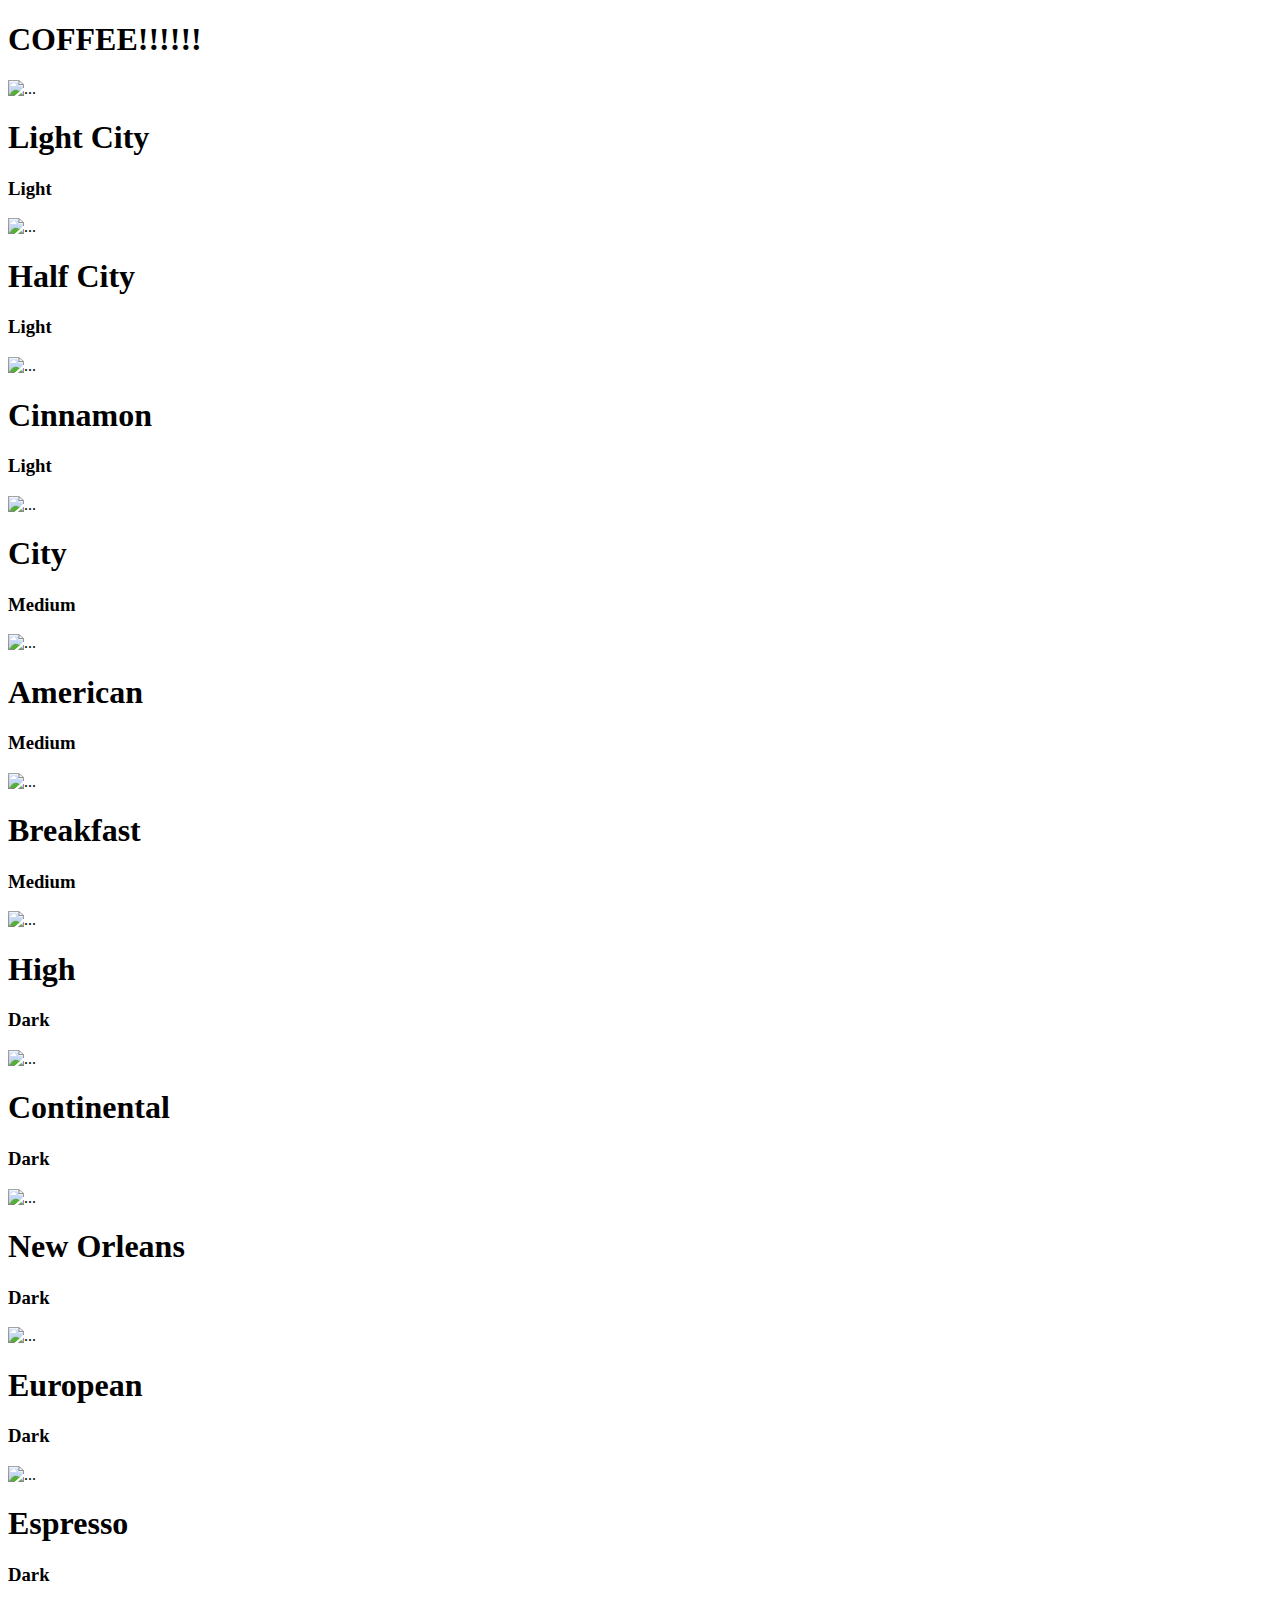
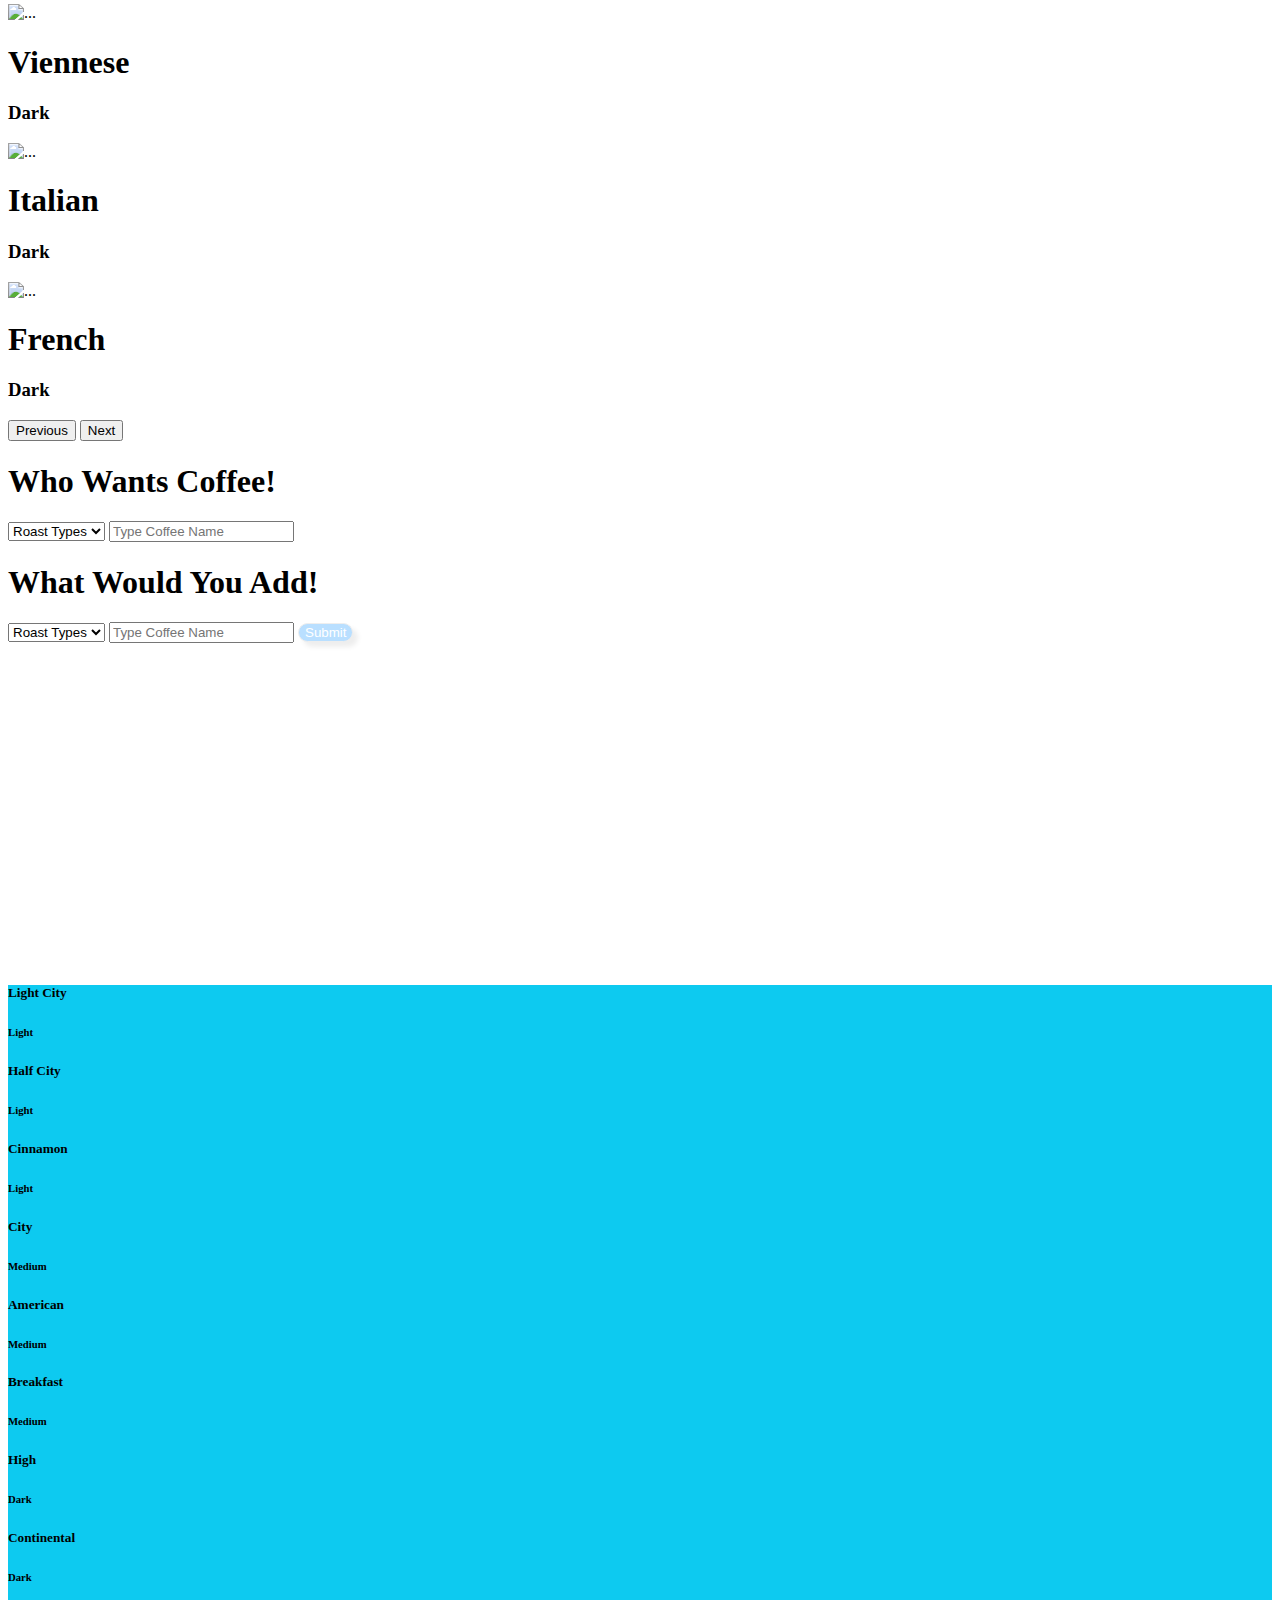
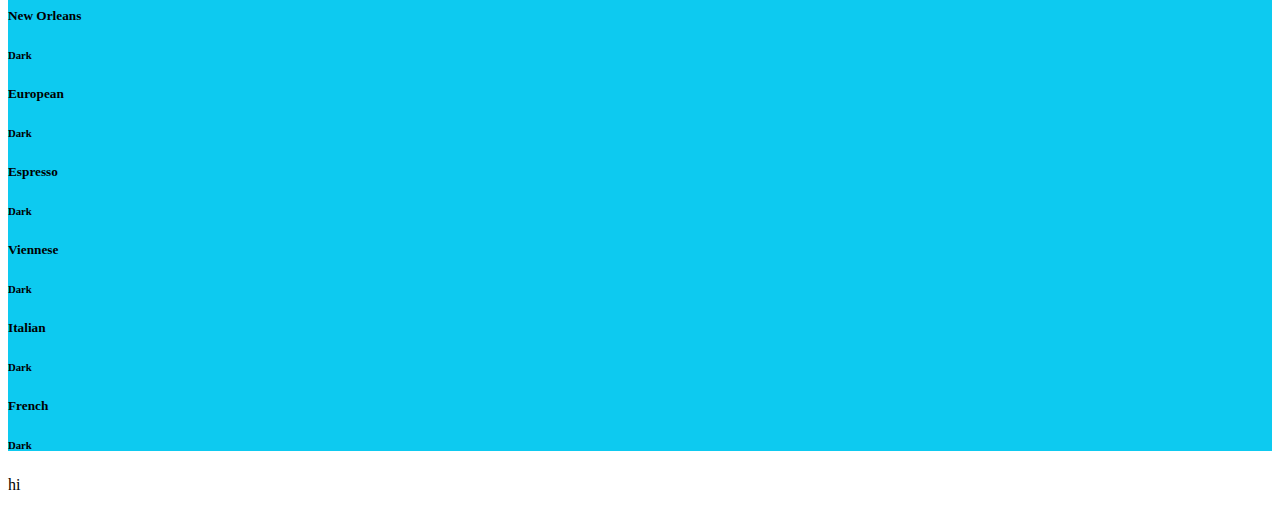
==== commit 5c5b0c44: "deleted the button -wc" ====
--- a/html/index.html
+++ b/html/index.html
@@ -142,7 +142,6 @@
                         <option>Dark</option>
                     </select>
                     <input id="first-form" type="text" class="form-control" aria-label="Text input with segmented dropdown button" placeholder="Type Coffee Name">
-                    <input id="firstSubmit" class="hiu" type="submit" />
                 </div>
             </div>
             <div>
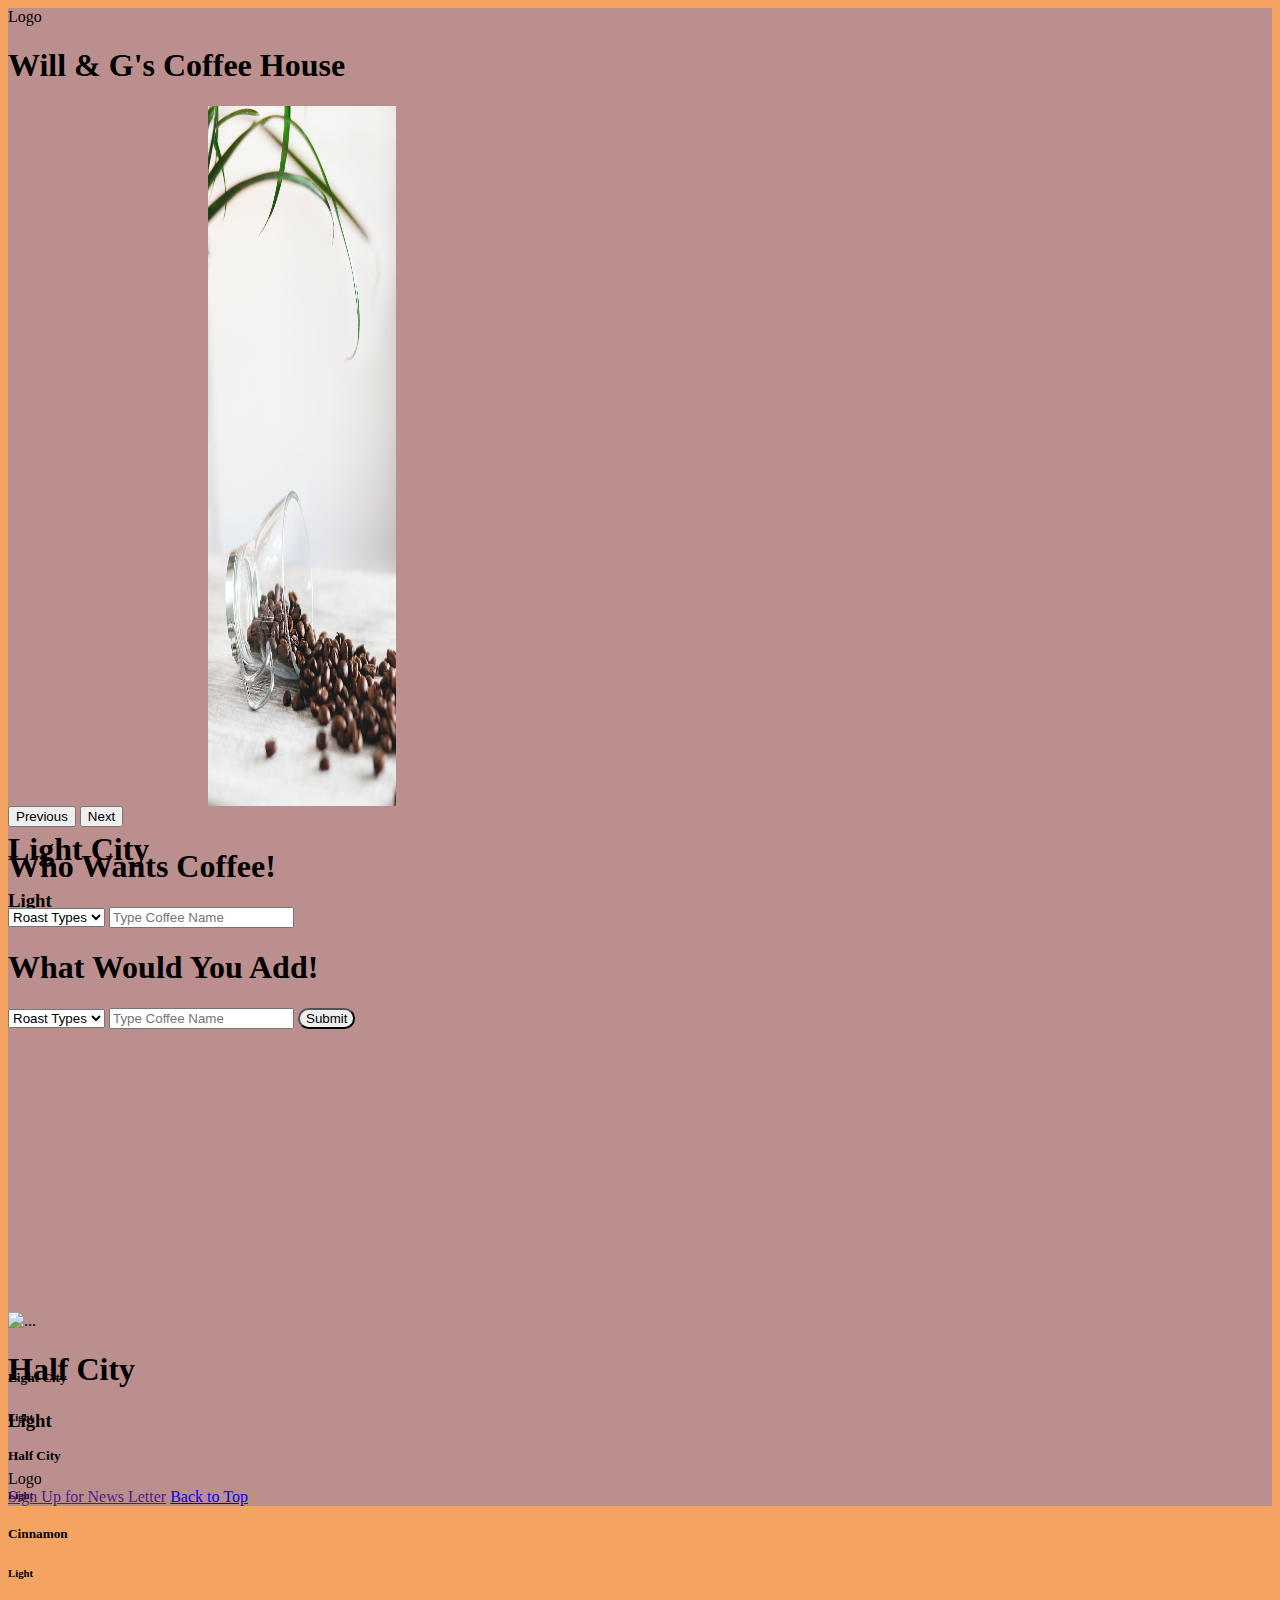
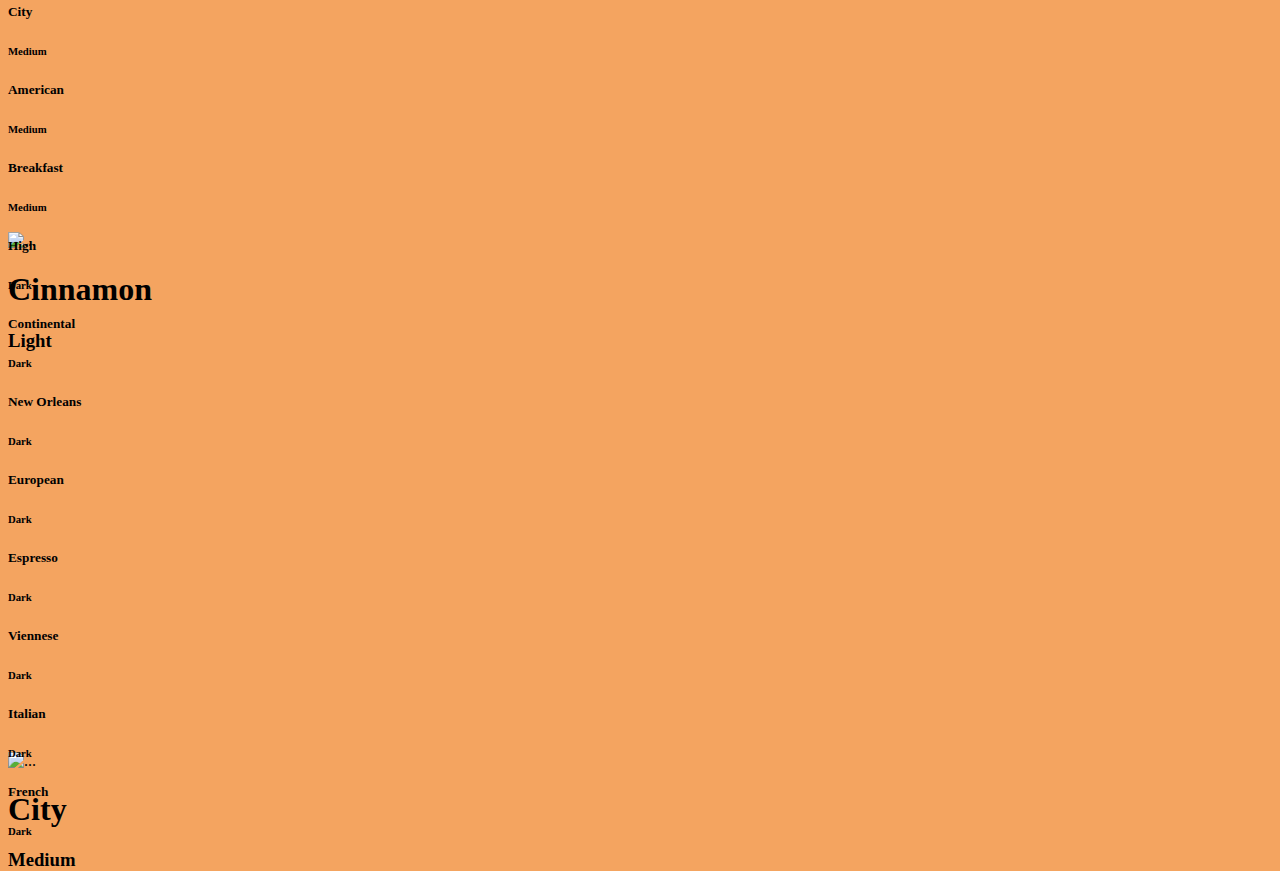
==== commit 482aca7c: "styling almost done" ====
--- a/html/index.html
+++ b/html/index.html
@@ -10,111 +10,43 @@
     <link href="https://cdn.jsdelivr.net/npm/bootstrap@5.3.1/dist/css/bootstrap.min.css" rel="stylesheet" integrity="sha384-4bw+/aepP/YC94hEpVNVgiZdgIC5+VKNBQNGCHeKRQN+PtmoHDEXuppvnDJzQIu9" crossorigin="anonymous">
 </head>
 <body>
-<div class="page-wrapper">
-    <header class="d-flex justify-content-center p-5">
+<div class="page-wrapper bk-ca">
+    <header class="d-flex justify-content-between p-5">
 
-        <h1 class="">COFFEE!!!!!!</h1>
+        <div>Logo</div>
+        <h1 class="">Will & G's Coffee House</h1>
+        <div> </div>
 
     </header>
-    <div>
-        <div id="carouselExampleAutoplaying" class="carousel slide pb-5 " data-bs-ride="carousel">
-            <div class="carousel-inner">
-                <div class="carousel-item active">
-                    <img src="https://placehold.co/200x100" class="d-block w-100" alt="..." >
-                    <div class="carousel-caption d-none d-md-block">
-                        <h1>Light City</h1>
-                        <h3>Light</h3>
+    <div class="">
+        <div id="carouselExampleAutoplaying" class="carousel slide" data-bs-ride="carousel">
+            <div class="carousel-inner size">
+                <div class="carousel-item active word">
+                    <img src="../img/spilled-coffe-beans.jpg" class="d-block psize " alt="coffee bean image">
+                    <div class="pword carousel-caption d-none d-md-block ">
+                        <h1 class="word-design">Light City</h1>
+                        <h3 class="word-design">Light</h3>
                     </div>
                 </div>
                 <div class="carousel-item ">
-                    <img src="https://placehold.co/200x100" class="d-block w-100" alt="...">
-                    <div class="carousel-caption d-none d-md-block">
-                        <h1>Half City</h1>
-                        <h3>Light</h3>
+                    <img src="https://placehold.co/1500x700" class="d-block pszie" alt="...">
+                    <div class="pword carousel-caption d-none d-md-block">
+                        <h1 class="word-design">Half City</h1>
+                        <h3 class="word-design">Light</h3>
                     </div>
                 </div>
                 <div class="carousel-item ">
-                    <img src="https://placehold.co/200x100" class="d-block w-100" alt="...">
-                    <div class="carousel-caption d-none d-md-block">
-                        <h1>Cinnamon</h1>
-                        <h3>Light</h3>
+                    <img src="https://placehold.co/1500x700" class="d-block pszie" alt="...">
+                    <div class="pword carousel-caption d-none d-md-block">
+                        <h1 class="word-design">Cinnamon</h1>
+                        <h3 class="word-design">Light</h3>
                     </div>
                 </div>
                 <div class="carousel-item ">
-                    <img src="https://placehold.co/200x100" class="d-block w-100" alt="..." >
-                    <div class="carousel-caption d-none d-md-block">
-                        <h1>City</h1>
-                        <h3>Medium</h3>
-                    </div>
-                </div>
-                <div class="carousel-item ">
-                    <img src="https://placehold.co/200x100" class="d-block w-100" alt="...">
-                    <div class="carousel-caption d-none d-md-block">
-                        <h1>American</h1>
-                        <h3>Medium</h3>
-                    </div>
-                </div>
-                <div class="carousel-item ">
-                    <img src="https://placehold.co/200x100" class="d-block w-100" alt="...">
-                    <div class="carousel-caption d-none d-md-block">
-                        <h1>Breakfast</h1>
-                        <h3>Medium</h3>
-                    </div>
-                </div>
-                <div class="carousel-item ">
-                    <img src="https://placehold.co/200x100" class="d-block w-100" alt="..." >
-                    <div class="carousel-caption d-none d-md-block">
-                        <h1>High</h1>
-                        <h3>Dark</h3>
-                    </div>
-                </div>
-                <div class="carousel-item ">
-                    <img src="https://placehold.co/200x100" class="d-block w-100" alt="...">
-                    <div class="carousel-caption d-none d-md-block">
-                        <h1>Continental</h1>
-                        <h3>Dark</h3>
-                    </div>
-                </div>
-                <div class="carousel-item">
-                    <img src="https://placehold.co/200x100" class="d-block w-100" alt="...">
-                    <div class="carousel-caption d-none d-md-block">
-                        <h1>New Orleans</h1>
-                        <h3>Dark</h3>
-                    </div>
-                </div>
-                <div class="carousel-item">
-                    <img src="https://placehold.co/200x100" class="d-block w-100" alt="..." >
-                    <div class="carousel-caption d-none d-md-block">
-                        <h1>European</h1>
-                        <h3>Dark</h3>
-                    </div>
-                </div>
-                <div class="carousel-item">
-                    <img src="https://placehold.co/200x100" class="d-block w-100" alt="...">
-                    <div class="carousel-caption d-none d-md-block">
-                        <h1>Espresso</h1>
-                        <h3>Dark</h3>
-                    </div>
-                </div>
-                <div class="carousel-item">
-                    <img src="https://placehold.co/200x100" class="d-block w-100" alt="...">
-                    <div class="carousel-caption d-none d-md-block">
-                        <h1>Viennese</h1>
-                        <h3>Dark</h3>
-                    </div>
-                </div>
-                <div class="carousel-item">
-                    <img src="https://placehold.co/200x100" class="d-block w-100" alt="...">
-                    <div class="carousel-caption d-none d-md-block">
-                        <h1>Italian</h1>
-                        <h3>Dark</h3>
-                    </div>
-                </div>
-                <div class="carousel-item">
-                    <img src="https://placehold.co/200x100" class="d-block w-100" alt="...">
-                    <div class="carousel-caption d-none d-md-block">
-                        <h1>French</h1>
-                        <h3>Dark</h3>
+                    <img src="https://placehold.co/1500x700" class="d-block pszie" alt="..." >
+                    <div class="pword carousel-caption d-none d-md-block">
+                        <h1  class="word-design">City</h1>
+                        <h3  class="word-design">Medium</h3>
                     </div>
                 </div>
             </div>
@@ -159,14 +91,16 @@
                 </div>
             </div>
         </div>
-        <main id="container" class="bk-c  row justify-content-evenly col-8">
+        <main id="container" class="row justify-content-evenly col-8 options">
         </main>
 
         <script src="../js/main.js"></script>
         <script src="https://cdn.jsdelivr.net/npm/bootstrap@5.3.1/dist/js/bootstrap.bundle.min.js" integrity="sha384-HwwvtgBNo3bZJJLYd8oVXjrBZt8cqVSpeBNS5n7C8IVInixGAoxmnlMuBnhbgrkm" crossorigin="anonymous"></script>
     </div>
-    <footer class="p-5">
-        <p> hi </p>
+    <footer class=" d-flex p-5 justify-content-between ">
+        <div>Logo</div>
+        <a href="">Sign Up for News Letter</a>
+        <a href="#top"> Back to Top </a>
     </footer>
 </div>
 </body>
--- a/css/style.css
+++ b/css/style.css
@@ -10,27 +10,43 @@
 
 .bk-c {
     background-color: #0dcaf0;
+}
 
-
+.bk-ca {
+    background-color: rosybrown;
 }
 
 .hiu{
-    background: #B9DFFF;
-    color: #fff;
-    border: 1px solid #eee;
     border-radius: 20px;
-    box-shadow: 5px 5px 5px #eee;
-    text-shadow: none;
-}
-.hiu:hover {
-    background: #016ABC;
-    color: #fff;
-    border: 1px solid #eee;
-    border-radius: 20px;
-    box-shadow: 5px 5px 5px #eee;
-    text-shadow: none;
 }
 
 .height-set{
     min-height: 500px;
-}+}
+
+body {
+    background-color: sandybrown;
+}
+.options {
+    max-height: 100px;
+}
+
+.size {
+    height: 700px;
+    width: 250px;
+}
+
+.psize{
+    height: 700px;
+    width: 75%;
+    margin-left: 200px;
+}
+
+.pword {
+    margin-bottom: 400px;
+}
+
+.word-design{
+    color: black;
+}
+
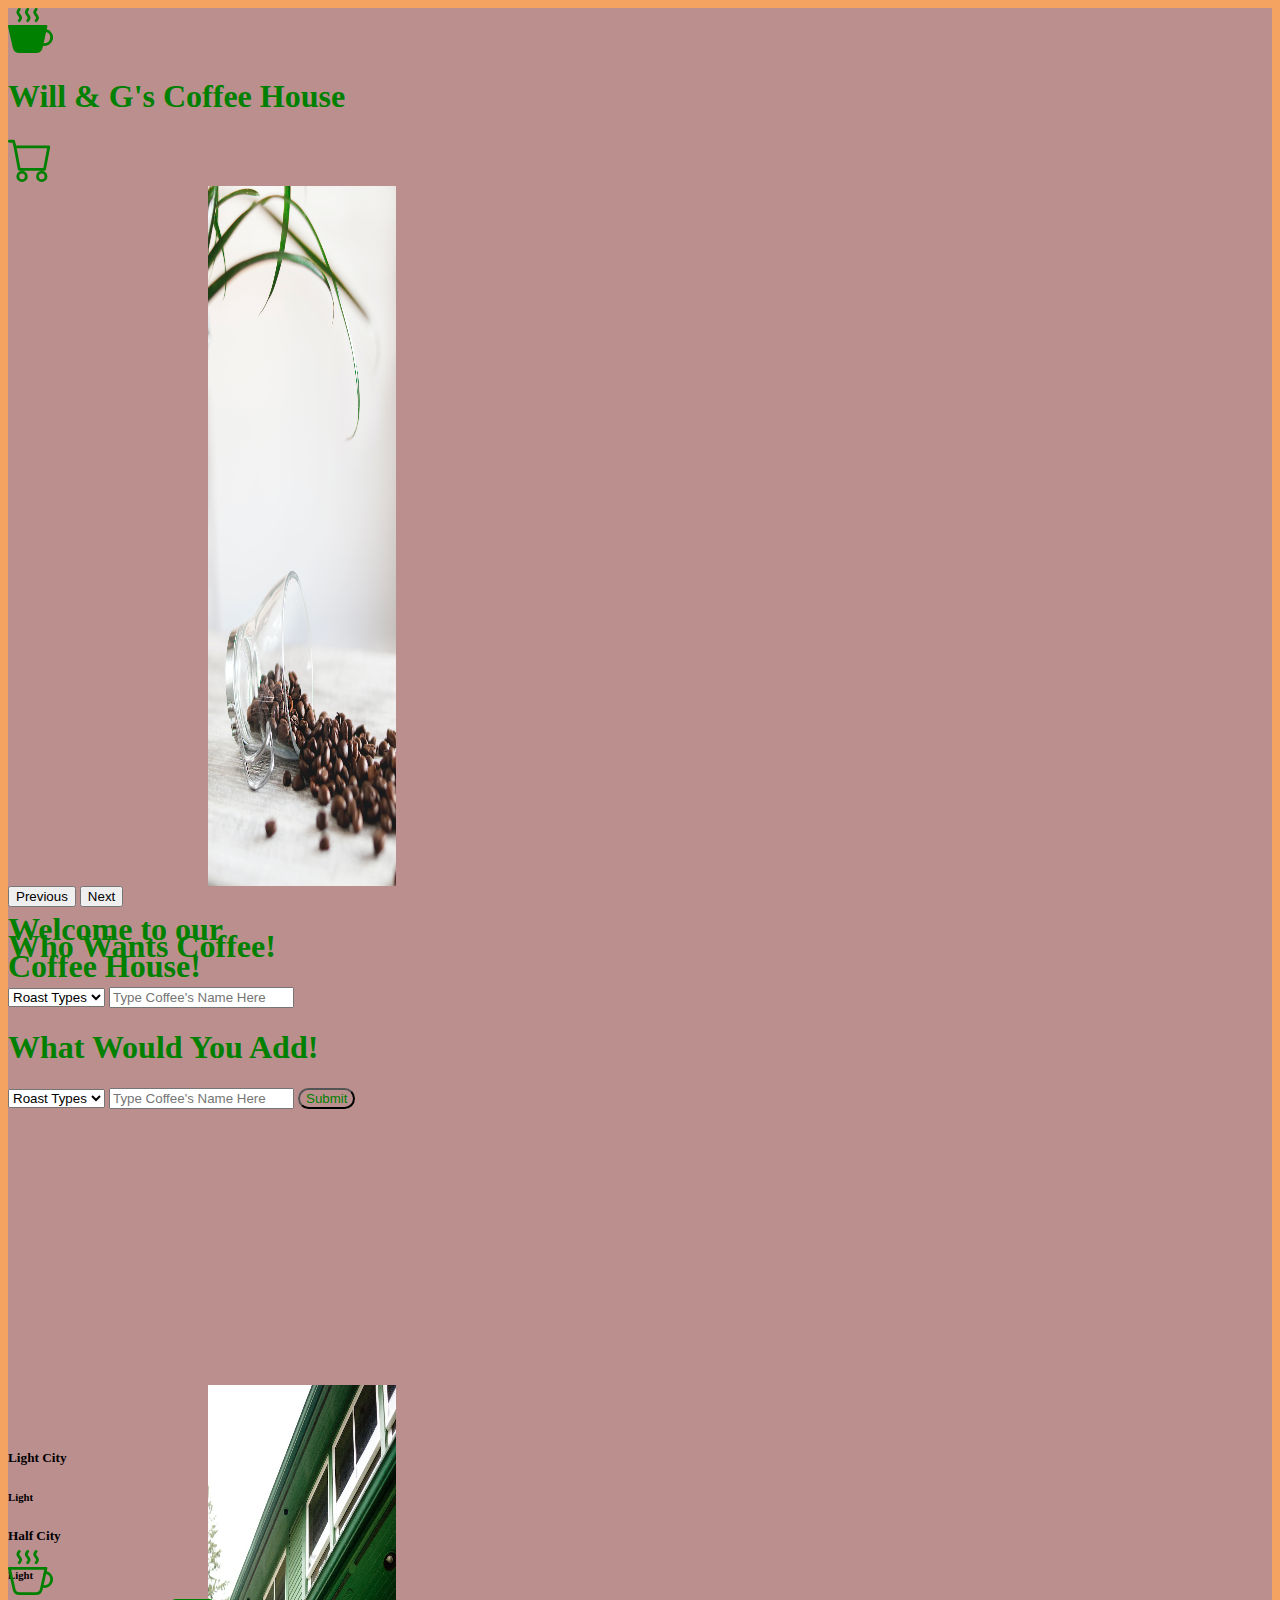
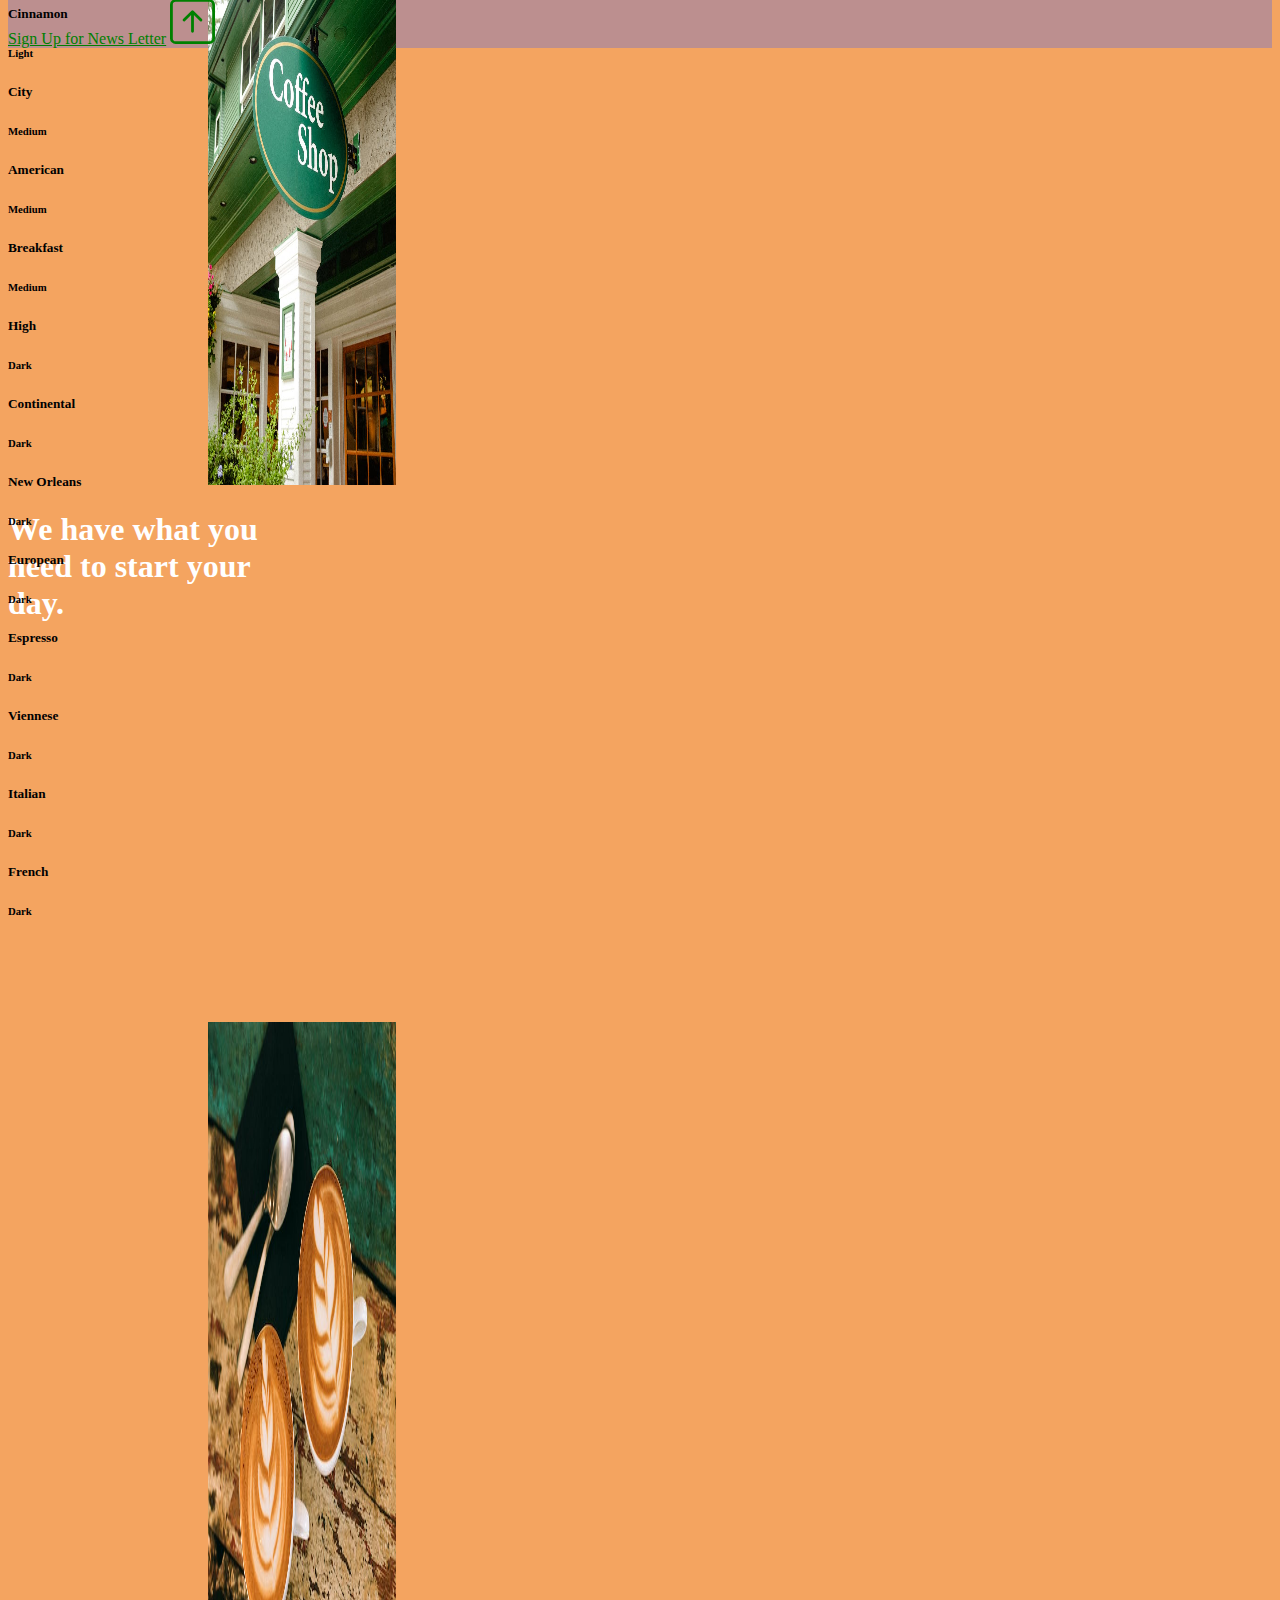
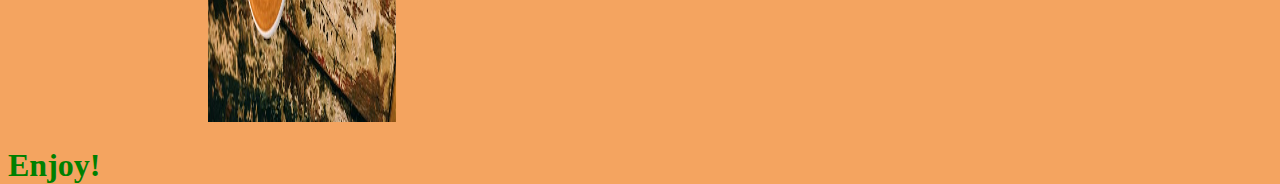
==== commit d4210bd2: "all done" ====
--- a/html/index.html
+++ b/html/index.html
@@ -1,107 +1,124 @@
 <!DOCTYPE html>
 <html lang="en">
-<head>
-    <meta charset="UTF-8">
-    <meta name="viewport"
-          content="width=device-width, user-scalable=no, initial-scale=1.0, maximum-scale=1.0, minimum-scale=1.0">
-    <meta http-equiv="X-UA-Compatible" content="ie=edge">
-    <title>W-G-Coffee Project</title>
-    <link rel="stylesheet" href="../css/style.css">
-    <link href="https://cdn.jsdelivr.net/npm/bootstrap@5.3.1/dist/css/bootstrap.min.css" rel="stylesheet" integrity="sha384-4bw+/aepP/YC94hEpVNVgiZdgIC5+VKNBQNGCHeKRQN+PtmoHDEXuppvnDJzQIu9" crossorigin="anonymous">
-</head>
-<body>
-<div class="page-wrapper bk-ca">
-    <header class="d-flex justify-content-between p-5">
+    <head>
+        <meta charset="UTF-8">
+        <meta name="viewport"
+              content="width=device-width, user-scalable=no, initial-scale=1.0, maximum-scale=1.0, minimum-scale=1.0">
+        <meta http-equiv="X-UA-Compatible" content="ie=edge">
+        <title>W-G-Coffee Project</title>
+        <link rel="stylesheet" href="../css/style.css">
+        <link href="https://cdn.jsdelivr.net/npm/bootstrap@5.3.1/dist/css/bootstrap.min.css" rel="stylesheet" integrity="sha384-4bw+/aepP/YC94hEpVNVgiZdgIC5+VKNBQNGCHeKRQN+PtmoHDEXuppvnDJzQIu9" crossorigin="anonymous">
+    </head>
 
-        <div>Logo</div>
-        <h1 class="">Will & G's Coffee House</h1>
-        <div> </div>
+    <body>
+        <div class="page-wrapper bk-ca">
+            <header class="d-flex justify-content-between p-5">
+                <div>
+                    <a href="http://www.google.com">
+                    <svg xmlns="http://www.w3.org/2000/svg" width="45" height="45" fill="currentColor" class="bi bi-cup-hot-fill acc-color" viewBox="0 0 16 16">
+                        <path fill-rule="evenodd" d="M.5 6a.5.5 0 0 0-.488.608l1.652 7.434A2.5 2.5 0 0 0 4.104 16h5.792a2.5 2.5 0 0 0 2.44-1.958l.131-.59a3 3 0 0 0 1.3-5.854l.221-.99A.5.5 0 0 0 13.5 6H.5ZM13 12.5a2.01 2.01 0 0 1-.316-.025l.867-3.898A2.001 2.001 0 0 1 13 12.5Z"/>
+                        <path d="m4.4.8-.003.004-.014.019a4.167 4.167 0 0 0-.204.31 2.327 2.327 0 0 0-.141.267c-.026.06-.034.092-.037.103v.004a.593.593 0 0 0 .091.248c.075.133.178.272.308.445l.01.012c.118.158.26.347.37.543.112.2.22.455.22.745 0 .188-.065.368-.119.494a3.31 3.31 0 0 1-.202.388 5.444 5.444 0 0 1-.253.382l-.018.025-.005.008-.002.002A.5.5 0 0 1 3.6 4.2l.003-.004.014-.019a4.149 4.149 0 0 0 .204-.31 2.06 2.06 0 0 0 .141-.267c.026-.06.034-.092.037-.103a.593.593 0 0 0-.09-.252A4.334 4.334 0 0 0 3.6 2.8l-.01-.012a5.099 5.099 0 0 1-.37-.543A1.53 1.53 0 0 1 3 1.5c0-.188.065-.368.119-.494.059-.138.134-.274.202-.388a5.446 5.446 0 0 1 .253-.382l.025-.035A.5.5 0 0 1 4.4.8Zm3 0-.003.004-.014.019a4.167 4.167 0 0 0-.204.31 2.327 2.327 0 0 0-.141.267c-.026.06-.034.092-.037.103v.004a.593.593 0 0 0 .091.248c.075.133.178.272.308.445l.01.012c.118.158.26.347.37.543.112.2.22.455.22.745 0 .188-.065.368-.119.494a3.31 3.31 0 0 1-.202.388 5.444 5.444 0 0 1-.253.382l-.018.025-.005.008-.002.002A.5.5 0 0 1 6.6 4.2l.003-.004.014-.019a4.149 4.149 0 0 0 .204-.31 2.06 2.06 0 0 0 .141-.267c.026-.06.034-.092.037-.103a.593.593 0 0 0-.09-.252A4.334 4.334 0 0 0 6.6 2.8l-.01-.012a5.099 5.099 0 0 1-.37-.543A1.53 1.53 0 0 1 6 1.5c0-.188.065-.368.119-.494.059-.138.134-.274.202-.388a5.446 5.446 0 0 1 .253-.382l.025-.035A.5.5 0 0 1 7.4.8Zm3 0-.003.004-.014.019a4.077 4.077 0 0 0-.204.31 2.337 2.337 0 0 0-.141.267c-.026.06-.034.092-.037.103v.004a.593.593 0 0 0 .091.248c.075.133.178.272.308.445l.01.012c.118.158.26.347.37.543.112.2.22.455.22.745 0 .188-.065.368-.119.494a3.198 3.198 0 0 1-.202.388 5.385 5.385 0 0 1-.252.382l-.019.025-.005.008-.002.002A.5.5 0 0 1 9.6 4.2l.003-.004.014-.019a4.149 4.149 0 0 0 .204-.31 2.06 2.06 0 0 0 .141-.267c.026-.06.034-.092.037-.103a.593.593 0 0 0-.09-.252A4.334 4.334 0 0 0 9.6 2.8l-.01-.012a5.099 5.099 0 0 1-.37-.543A1.53 1.53 0 0 1 9 1.5c0-.188.065-.368.119-.494.059-.138.134-.274.202-.388a5.446 5.446 0 0 1 .253-.382l.025-.035A.5.5 0 0 1 10.4.8Z"/>
+                    </svg>
+                    </a>
+                </div>
+                <h1 class="acc-color">Will & G's Coffee House</h1>
+                <div>
+                    <a href="http://www.amazon.com">
+                    <svg xmlns="http://www.w3.org/2000/svg" width="45" height="45" fill="currentColor" class="bi bi-cart acc-color" viewBox="0 0 16 16">
+                        <path d="M0 1.5A.5.5 0 0 1 .5 1H2a.5.5 0 0 1 .485.379L2.89 3H14.5a.5.5 0 0 1 .491.592l-1.5 8A.5.5 0 0 1 13 12H4a.5.5 0 0 1-.491-.408L2.01 3.607 1.61 2H.5a.5.5 0 0 1-.5-.5zM3.102 4l1.313 7h8.17l1.313-7H3.102zM5 12a2 2 0 1 0 0 4 2 2 0 0 0 0-4zm7 0a2 2 0 1 0 0 4 2 2 0 0 0 0-4zm-7 1a1 1 0 1 1 0 2 1 1 0 0 1 0-2zm7 0a1 1 0 1 1 0 2 1 1 0 0 1 0-2z"/>
+                    </svg>
+                    </a>
+                </div>
+            </header>
 
-    </header>
-    <div class="">
-        <div id="carouselExampleAutoplaying" class="carousel slide" data-bs-ride="carousel">
-            <div class="carousel-inner size">
-                <div class="carousel-item active word">
-                    <img src="../img/spilled-coffe-beans.jpg" class="d-block psize " alt="coffee bean image">
-                    <div class="pword carousel-caption d-none d-md-block ">
-                        <h1 class="word-design">Light City</h1>
-                        <h3 class="word-design">Light</h3>
+            <div class="pb-5">
+                <div id="carouselExampleAutoplaying" class="carousel slide" data-bs-ride="carousel">
+                    <div class="carousel-inner size">
+                        <div class="carousel-item active word">
+                            <img src="../img/spilled-coffe-beans.jpg" class="d-block psize " alt="coffee bean image">
+                            <div class="pword carousel-caption d-none d-md-block ">
+                                <h1 class="acc-color">Welcome to our Coffee House!</h1>
+                                <h3 class="word-design"></h3>
+                            </div>
+                        </div>
+                        <div class="carousel-item ">
+                            <img src="../img/coffe-shop.jpeg" class="d-block psize justify-content-center" alt="coffe-shop" >
+                            <div class="pword carousel-caption d-none d-md-block">
+                                <h1 class="pic2-color">We have what you need to start your day.</h1>
+                                <h3 class="word-design"></h3>
+                            </div>
+                        </div>
+                        <div class="carousel-item ">
+                            <img src="../img/2-coffee-cups.jpeg" class="d-block psize" alt="..." >
+                            <div class="pword carousel-caption d-none d-md-block">
+                                <h1  class="acc-color">Enjoy! </h1>
+                                <h3  class="word-design"></h3>
+                            </div>
+                        </div>
+                    </div>
+                    <button class="carousel-control-prev" type="button" data-bs-target="#carouselExampleAutoplaying" data-bs-slide="prev">
+                        <span class="carousel-control-prev-icon" aria-hidden="true"></span>
+                        <span class="visually-hidden">Previous</span>
+                    </button>
+                    <button class="carousel-control-next" type="button" data-bs-target="#carouselExampleAutoplaying" data-bs-slide="next">
+                        <span class="carousel-control-next-icon" aria-hidden="true"></span>
+                        <span class="visually-hidden">Next</span>
+                    </button>
+                </div>
+            </div>
+
+            <div class="container d-flex justify-content-evenly gap-5 pb-5">
+                <div class="col-4 row justify-content-evenly height-set">
+                    <div>
+                        <h1 class="pb-3 acc-color">Who Wants Coffee!</h1>
+                        <div class="input-group mb-3">
+                            <label for="roast-selection"></label>
+                            <select id="roast-selection">
+                                <option>Roast Types</option>
+                                <option>All</option>
+                                <option>Light</option>
+                                <option>Medium</option>
+                                <option>Dark</option>
+                            </select>
+                            <input id="first-form" type="text" class="form-control" aria-label="Text input with segmented dropdown button" placeholder="Type Coffee's Name Here">
+                        </div>
+                    </div>
+                    <div>
+                        <h1 class="pb-3 acc-color">What Would You Add!</h1>
+                        <div class="input-group mb-3">
+                            <label for="add-roast"></label>
+                            <select id="add-roast" >
+                                <option>Roast Types</option>
+                                <option>Light</option>
+                                <option>Medium</option>
+                                <option>Dark</option>
+                            </select>
+                            <input id="second-form" type="text" class="form-control" aria-label="Text input with segmented dropdown button" placeholder="Type Coffee's Name Here">
+                            <input class="hiu acc-color" id="secondSubmit" type="submit" />
+                        </div>
                     </div>
                 </div>
-                <div class="carousel-item ">
-                    <img src="https://placehold.co/1500x700" class="d-block pszie" alt="...">
-                    <div class="pword carousel-caption d-none d-md-block">
-                        <h1 class="word-design">Half City</h1>
-                        <h3 class="word-design">Light</h3>
-                    </div>
+                <main id="container" class="row justify-content-evenly col-8 options">
+                    <script src="../js/main.js"></script>
+                </main>
+                <script src="https://cdn.jsdelivr.net/npm/bootstrap@5.3.1/dist/js/bootstrap.bundle.min.js" integrity="sha384-HwwvtgBNo3bZJJLYd8oVXjrBZt8cqVSpeBNS5n7C8IVInixGAoxmnlMuBnhbgrkm" crossorigin="anonymous"></script>
+            </div>
+            <footer class=" d-flex p-5 justify-content-between ">
+                <div>
+                    <a href="http://www.google.com">
+                    <svg xmlns="http://www.w3.org/2000/svg" width="45" height="45" fill="currentColor" class="bi bi-cup-hot acc-color" viewBox="0 0 16 16">
+                        <path fill-rule="evenodd" d="M.5 6a.5.5 0 0 0-.488.608l1.652 7.434A2.5 2.5 0 0 0 4.104 16h5.792a2.5 2.5 0 0 0 2.44-1.958l.131-.59a3 3 0 0 0 1.3-5.854l.221-.99A.5.5 0 0 0 13.5 6H.5ZM13 12.5a2.01 2.01 0 0 1-.316-.025l.867-3.898A2.001 2.001 0 0 1 13 12.5ZM2.64 13.825 1.123 7h11.754l-1.517 6.825A1.5 1.5 0 0 1 9.896 15H4.104a1.5 1.5 0 0 1-1.464-1.175Z"/>
+                        <path d="m4.4.8-.003.004-.014.019a4.167 4.167 0 0 0-.204.31 2.327 2.327 0 0 0-.141.267c-.026.06-.034.092-.037.103v.004a.593.593 0 0 0 .091.248c.075.133.178.272.308.445l.01.012c.118.158.26.347.37.543.112.2.22.455.22.745 0 .188-.065.368-.119.494a3.31 3.31 0 0 1-.202.388 5.444 5.444 0 0 1-.253.382l-.018.025-.005.008-.002.002A.5.5 0 0 1 3.6 4.2l.003-.004.014-.019a4.149 4.149 0 0 0 .204-.31 2.06 2.06 0 0 0 .141-.267c.026-.06.034-.092.037-.103a.593.593 0 0 0-.09-.252A4.334 4.334 0 0 0 3.6 2.8l-.01-.012a5.099 5.099 0 0 1-.37-.543A1.53 1.53 0 0 1 3 1.5c0-.188.065-.368.119-.494.059-.138.134-.274.202-.388a5.446 5.446 0 0 1 .253-.382l.025-.035A.5.5 0 0 1 4.4.8Zm3 0-.003.004-.014.019a4.167 4.167 0 0 0-.204.31 2.327 2.327 0 0 0-.141.267c-.026.06-.034.092-.037.103v.004a.593.593 0 0 0 .091.248c.075.133.178.272.308.445l.01.012c.118.158.26.347.37.543.112.2.22.455.22.745 0 .188-.065.368-.119.494a3.31 3.31 0 0 1-.202.388 5.444 5.444 0 0 1-.253.382l-.018.025-.005.008-.002.002A.5.5 0 0 1 6.6 4.2l.003-.004.014-.019a4.149 4.149 0 0 0 .204-.31 2.06 2.06 0 0 0 .141-.267c.026-.06.034-.092.037-.103a.593.593 0 0 0-.09-.252A4.334 4.334 0 0 0 6.6 2.8l-.01-.012a5.099 5.099 0 0 1-.37-.543A1.53 1.53 0 0 1 6 1.5c0-.188.065-.368.119-.494.059-.138.134-.274.202-.388a5.446 5.446 0 0 1 .253-.382l.025-.035A.5.5 0 0 1 7.4.8Zm3 0-.003.004-.014.019a4.077 4.077 0 0 0-.204.31 2.337 2.337 0 0 0-.141.267c-.026.06-.034.092-.037.103v.004a.593.593 0 0 0 .091.248c.075.133.178.272.308.445l.01.012c.118.158.26.347.37.543.112.2.22.455.22.745 0 .188-.065.368-.119.494a3.198 3.198 0 0 1-.202.388 5.385 5.385 0 0 1-.252.382l-.019.025-.005.008-.002.002A.5.5 0 0 1 9.6 4.2l.003-.004.014-.019a4.149 4.149 0 0 0 .204-.31 2.06 2.06 0 0 0 .141-.267c.026-.06.034-.092.037-.103a.593.593 0 0 0-.09-.252A4.334 4.334 0 0 0 9.6 2.8l-.01-.012a5.099 5.099 0 0 1-.37-.543A1.53 1.53 0 0 1 9 1.5c0-.188.065-.368.119-.494.059-.138.134-.274.202-.388a5.446 5.446 0 0 1 .253-.382l.025-.035A.5.5 0 0 1 10.4.8Z"/>
+                    </svg>
+                    </a>
                 </div>
-                <div class="carousel-item ">
-                    <img src="https://placehold.co/1500x700" class="d-block pszie" alt="...">
-                    <div class="pword carousel-caption d-none d-md-block">
-                        <h1 class="word-design">Cinnamon</h1>
-                        <h3 class="word-design">Light</h3>
-                    </div>
-                </div>
-                <div class="carousel-item ">
-                    <img src="https://placehold.co/1500x700" class="d-block pszie" alt="..." >
-                    <div class="pword carousel-caption d-none d-md-block">
-                        <h1  class="word-design">City</h1>
-                        <h3  class="word-design">Medium</h3>
-                    </div>
-                </div>
-            </div>
-            <button class="carousel-control-prev" type="button" data-bs-target="#carouselExampleAutoplaying" data-bs-slide="prev">
-                <span class="carousel-control-prev-icon" aria-hidden="true"></span>
-                <span class="visually-hidden">Previous</span>
-            </button>
-            <button class="carousel-control-next" type="button" data-bs-target="#carouselExampleAutoplaying" data-bs-slide="next">
-                <span class="carousel-control-next-icon" aria-hidden="true"></span>
-                <span class="visually-hidden">Next</span>
-            </button>
+                <a href="https://www.google.com/search?q=newsletter&oq=newsl&gs_lcrp=[base64]&sourceid=chrome&ie=UTF-8" class="acc-color">Sign Up for News Letter</a>
+                <a href="#top">
+                    <svg xmlns="http://www.w3.org/2000/svg" width="45" height="45" fill="currentColor" class="bi bi-arrow-up-square acc-color" viewBox="0 0 16 16">
+                        <path fill-rule="evenodd" d="M15 2a1 1 0 0 0-1-1H2a1 1 0 0 0-1 1v12a1 1 0 0 0 1 1h12a1 1 0 0 0 1-1V2zM0 2a2 2 0 0 1 2-2h12a2 2 0 0 1 2 2v12a2 2 0 0 1-2 2H2a2 2 0 0 1-2-2V2zm8.5 9.5a.5.5 0 0 1-1 0V5.707L5.354 7.854a.5.5 0 1 1-.708-.708l3-3a.5.5 0 0 1 .708 0l3 3a.5.5 0 0 1-.708.708L8.5 5.707V11.5z"/>
+                    </svg>
+                </a>
+            </footer>
         </div>
-    </div>
-    <div class="container d-flex justify-content-evenly gap-5 pb-5">
-        <div class="col-4 row justify-content-evenly height-set">
-            <div>
-                <h1 class="pb-3">Who Wants Coffee!</h1>
-                <div class="input-group mb-3">
-                    <label for="roast-selection"></label>
-                    <select id="roast-selection">
-                        <option>Roast Types</option>
-                        <option>All</option>
-                        <option>Light</option>
-                        <option>Medium</option>
-                        <option>Dark</option>
-                    </select>
-                    <input id="first-form" type="text" class="form-control" aria-label="Text input with segmented dropdown button" placeholder="Type Coffee Name">
-                </div>
-            </div>
-            <div>
-                <h1 class="pb-3">What Would You Add!</h1>
-                <div class="input-group mb-3">
-                    <label for="add-roast"></label>
-                    <select id="add-roast">
-                        <option>Roast Types</option>
-                        <option>Light</option>
-                        <option>Medium</option>
-                        <option>Dark</option>
-                    </select>
-                    <input id="second-form" type="text" class="form-control" aria-label="Text input with segmented dropdown button" placeholder="Type Coffee Name">
-                    <input class="hiu" id="secondSubmit" type="submit" />
-                </div>
-            </div>
-        </div>
-        <main id="container" class="row justify-content-evenly col-8 options">
-        </main>
-
-        <script src="../js/main.js"></script>
-        <script src="https://cdn.jsdelivr.net/npm/bootstrap@5.3.1/dist/js/bootstrap.bundle.min.js" integrity="sha384-HwwvtgBNo3bZJJLYd8oVXjrBZt8cqVSpeBNS5n7C8IVInixGAoxmnlMuBnhbgrkm" crossorigin="anonymous"></script>
-    </div>
-    <footer class=" d-flex p-5 justify-content-between ">
-        <div>Logo</div>
-        <a href="">Sign Up for News Letter</a>
-        <a href="#top"> Back to Top </a>
-    </footer>
-</div>
-</body>
+    </body>
 </html>
--- a/css/style.css
+++ b/css/style.css
@@ -8,9 +8,6 @@
     padding: 5px 10px;
 }
 
-.bk-c {
-    background-color: #0dcaf0;
-}
 
 .bk-ca {
     background-color: rosybrown;
@@ -18,6 +15,7 @@
 
 .hiu{
     border-radius: 20px;
+    background-color: rosybrown;
 }
 
 .height-set{
@@ -46,7 +44,13 @@
     margin-bottom: 400px;
 }
 
-.word-design{
+.pic1-color{
     color: black;
 }
-
+.acc-color {
+    color: green;
+}
+.pic2-color{
+    color: white;
+    text-shadow: black;
+}